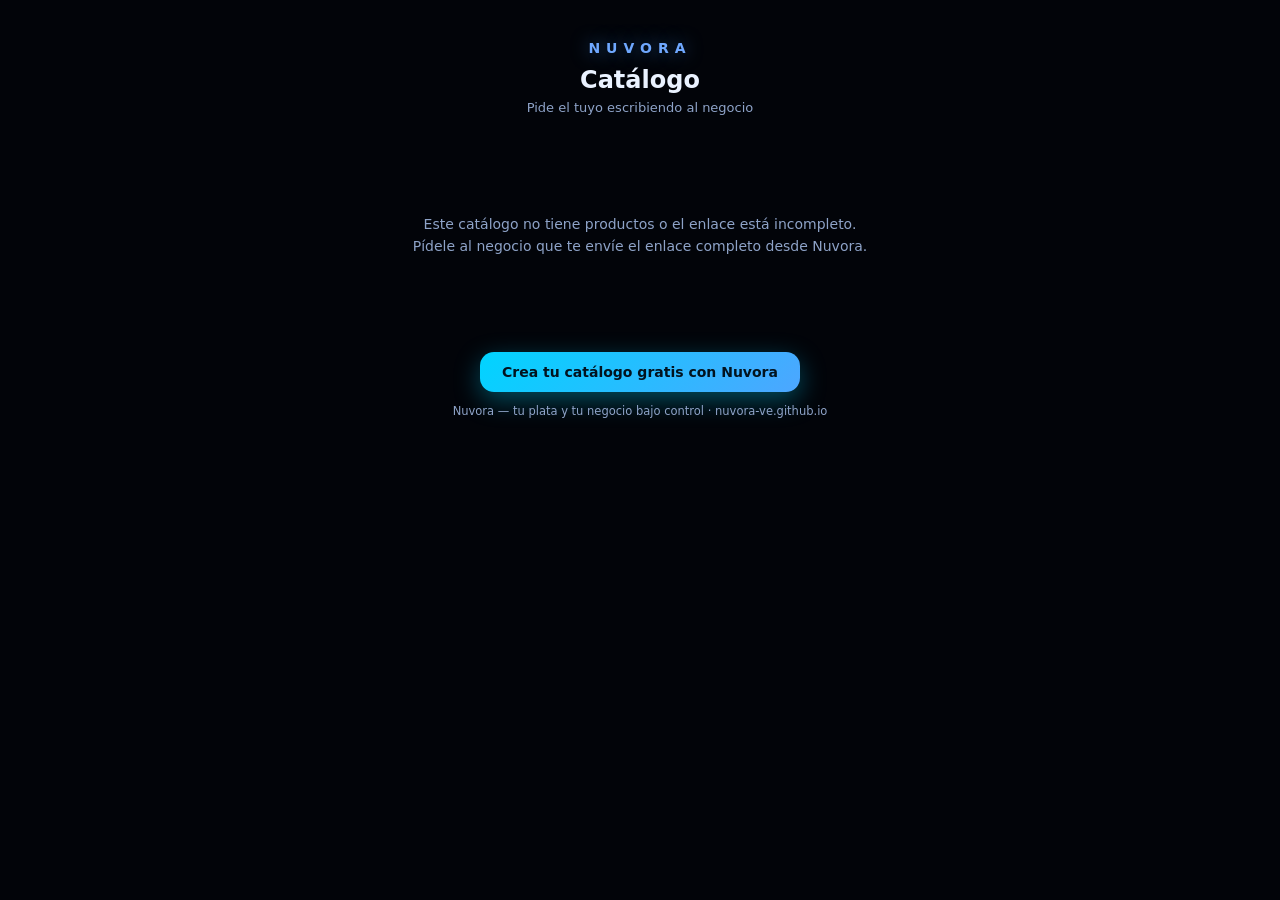
==== catalogo.html @ 3841155b "catalogo: padding base64" ====
<!DOCTYPE html>
<html lang="es">
<head>
<meta charset="UTF-8">
<meta name="viewport" content="width=device-width, initial-scale=1.0">
<title>Catálogo · Nuvora</title>
<style>
  *{margin:0;padding:0;box-sizing:border-box;font-family:'Segoe UI',system-ui,sans-serif}
  body{background:#020409;color:#EAF2FF;min-height:100vh;padding:18px 14px 60px}
  .wrap{max-width:560px;margin:0 auto}
  header{text-align:center;padding:22px 0 18px}
  .brand{font-weight:900;letter-spacing:6px;font-size:14px;color:#6FA8FF;text-shadow:0 0 18px rgba(77,166,255,.55)}
  h1{font-size:24px;font-weight:900;margin-top:10px}
  .sub{color:#8EA3C8;font-size:13px;margin-top:6px}
  .grid{display:grid;grid-template-columns:1fr 1fr;gap:12px;margin-top:20px}
  .prod{background:rgba(8,16,34,.75);border:1px solid rgba(90,170,255,.20);border-radius:16px;padding:14px;backdrop-filter:blur(8px)}
  .prod .ph{height:74px;border-radius:12px;background:linear-gradient(135deg,rgba(44,229,155,.14),rgba(77,166,255,.14));display:flex;align-items:center;justify-content:center;font-size:30px;margin-bottom:10px}
  .prod .nm{font-weight:800;font-size:14px}
  .prod .pr{color:#2CE59B;font-weight:900;font-size:16px;margin-top:3px}
  .prod .dt{color:#8EA3C8;font-size:11.5px;margin-top:5px;line-height:1.4}
  .empty{text-align:center;color:#8EA3C8;padding:60px 20px;font-size:14px;line-height:1.6}
  footer{margin-top:34px;text-align:center}
  footer .cta{display:inline-block;background:linear-gradient(135deg,#00D4FF,#4DA6FF);color:#02131F;font-weight:900;padding:12px 22px;border-radius:14px;text-decoration:none;font-size:14px;box-shadow:0 8px 26px rgba(0,212,255,.35)}
  footer p{color:#8EA3C8;font-size:11.5px;margin-top:12px}
</style>
</head>
<body>
<div class="wrap">
  <header>
    <div class="brand">NUVORA</div>
    <h1 id="biz">Catálogo</h1>
    <div class="sub">Pide el tuyo escribiendo al negocio</div>
  </header>
  <div class="grid" id="grid"></div>
  <footer>
    <a class="cta" href="https://nuvora-ve.github.io">Crea tu catálogo gratis con Nuvora</a>
    <p>Nuvora — tu plata y tu negocio bajo control · nuvora-ve.github.io</p>
  </footer>
</div>
<script>
(function(){
  var grid=document.getElementById('grid');
  try{
    var h=location.hash||'';
    var m=h.match(/#d=([A-Za-z0-9\-_]+)/);
    if(!m) throw 0;
    var b64=m[1].replace(/-/g,'+').replace(/_/g,'/');while(b64.length%4)b64+='=';
    var data=JSON.parse(decodeURIComponent(escape(atob(b64))));
    if(data.n) document.getElementById('biz').textContent=data.n;
    document.title='Catálogo de '+(data.n||'Nuvora');
    var items=data.p||[];
    if(!items.length) throw 0;
    grid.innerHTML=items.map(function(it){
      return '<div class="prod"><div class="ph">🛍️</div>'+
        '<div class="nm"></div><div class="pr"></div>'+
        (it[2]?'<div class="dt"></div>':'')+'</div>';
    }).join('');
    items.forEach(function(it,i){
      var el=grid.children[i];
      el.querySelector('.nm').textContent=it[0];
      el.querySelector('.pr').textContent=it[1];
      if(it[2]) el.querySelector('.dt').textContent=it[2];
    });
  }catch(e){
    grid.innerHTML='<div class="empty" style="grid-column:1/-1">Este catálogo no tiene productos o el enlace está incompleto.<br>Pídele al negocio que te envíe el enlace completo desde Nuvora.</div>';
  }
})();
</script>
</body>
</html>
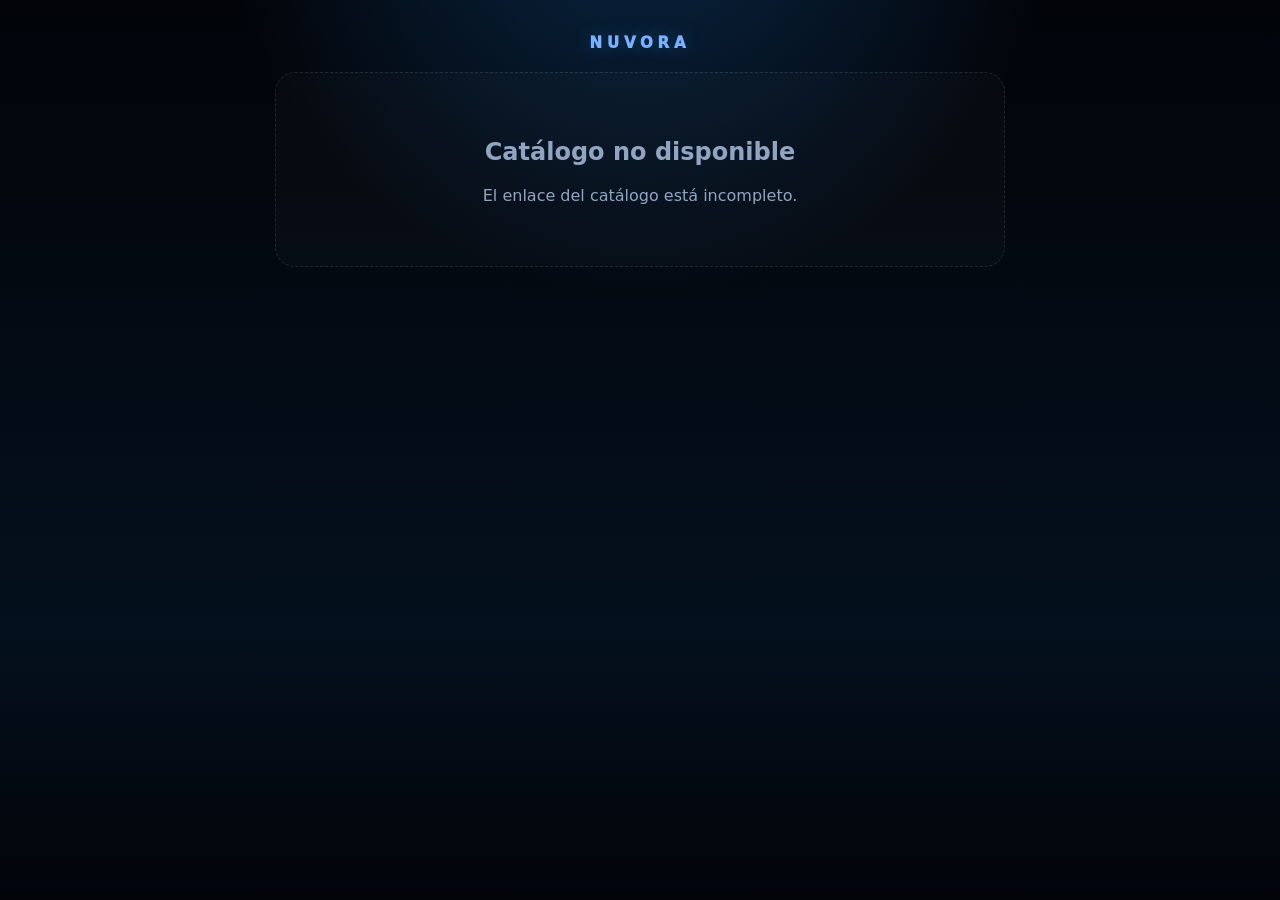
==== commit 10b15eef: "fix: catálogo funcional con carrito, pedidos e imágenes robustas" ====
--- a/catalogo.html
+++ b/catalogo.html
@@ -2,68 +2,181 @@
 <html lang="es">
 <head>
 <meta charset="UTF-8">
-<meta name="viewport" content="width=device-width, initial-scale=1.0">
+<meta name="viewport" content="width=device-width, initial-scale=1, viewport-fit=cover">
+<meta name="theme-color" content="#020409">
 <title>Catálogo · Nuvora</title>
 <style>
-  *{margin:0;padding:0;box-sizing:border-box;font-family:'Segoe UI',system-ui,sans-serif}
-  body{background:#020409;color:#EAF2FF;min-height:100vh;padding:18px 14px 60px}
-  .wrap{max-width:560px;margin:0 auto}
-  header{text-align:center;padding:22px 0 18px}
-  .brand{font-weight:900;letter-spacing:6px;font-size:14px;color:#6FA8FF;text-shadow:0 0 18px rgba(77,166,255,.55)}
-  h1{font-size:24px;font-weight:900;margin-top:10px}
-  .sub{color:#8EA3C8;font-size:13px;margin-top:6px}
-  .grid{display:grid;grid-template-columns:1fr 1fr;gap:12px;margin-top:20px}
-  .prod{background:rgba(8,16,34,.75);border:1px solid rgba(90,170,255,.20);border-radius:16px;padding:14px;backdrop-filter:blur(8px)}
-  .prod .ph{height:74px;border-radius:12px;background:linear-gradient(135deg,rgba(44,229,155,.14),rgba(77,166,255,.14));display:flex;align-items:center;justify-content:center;font-size:30px;margin-bottom:10px}
-  .prod .nm{font-weight:800;font-size:14px}
-  .prod .pr{color:#2CE59B;font-weight:900;font-size:16px;margin-top:3px}
-  .prod .dt{color:#8EA3C8;font-size:11.5px;margin-top:5px;line-height:1.4}
-  .empty{text-align:center;color:#8EA3C8;padding:60px 20px;font-size:14px;line-height:1.6}
-  footer{margin-top:34px;text-align:center}
-  footer .cta{display:inline-block;background:linear-gradient(135deg,#00D4FF,#4DA6FF);color:#02131F;font-weight:900;padding:12px 22px;border-radius:14px;text-decoration:none;font-size:14px;box-shadow:0 8px 26px rgba(0,212,255,.35)}
-  footer p{color:#8EA3C8;font-size:11.5px;margin-top:12px}
+:root{color-scheme:dark;--bg:#020409;--surface:#08111e;--surface2:#0b1727;--line:#173451;--text:#f4f8ff;--muted:#91a5c3;--cyan:#16d5ff;--blue:#4da6ff;--green:#2ce59b;--danger:#ff6b7a}
+*{box-sizing:border-box}
+html{scroll-behavior:smooth}
+body{margin:0;background:radial-gradient(circle at 50% -15%,#0a2948 0,transparent 35%),linear-gradient(180deg,#020409,#04101d 70%,#020409);color:var(--text);font-family:Inter,ui-sans-serif,system-ui,-apple-system,BlinkMacSystemFont,"Segoe UI",sans-serif;min-height:100vh;padding:env(safe-area-inset-top) 0 calc(104px + env(safe-area-inset-bottom))}
+button,input,textarea{font:inherit}
+.wrap{width:min(760px,100%);margin:0 auto;padding:20px 15px 36px}
+.brand{text-align:center;font-weight:950;letter-spacing:.32em;font-size:15px;color:#79b0ff;margin:14px 0 20px;text-shadow:0 0 18px #4da6ff55}
+.hero{padding:20px;border:1px solid #ffffff1c;border-radius:24px;background:linear-gradient(135deg,#00d4ff15,#4da6ff09);box-shadow:0 16px 44px #0007}
+.heroTop{display:flex;gap:14px;align-items:center}
+.logo,.mark{width:66px;height:66px;border-radius:19px;flex:0 0 66px;border:1px solid #ffffff20;background:#071421}
+.logo{object-fit:cover}
+.mark{display:grid;place-items:center;font-weight:950;font-size:25px;color:var(--cyan);background:linear-gradient(135deg,#00d4ff1b,#4da6ff12)}
+.heroCopy{min-width:0;flex:1}.eyebrow{font-size:11px;font-weight:850;letter-spacing:.15em;color:var(--cyan)}
+h1{font-size:clamp(27px,7vw,40px);line-height:1.05;margin:7px 0 5px}.desc{margin:0;color:var(--muted);font-size:14px;line-height:1.45}
+.heroActions{display:flex;flex-wrap:wrap;gap:9px;margin-top:14px}.heroBtn{border:0;border-radius:13px;padding:10px 13px;font-weight:850;text-decoration:none;display:inline-flex;align-items:center;justify-content:center;cursor:pointer}.wa{background:#25d366;color:#04160b}.secondary{background:#ffffff0d;color:var(--text);border:1px solid #ffffff18}
+.catalogTitle{display:flex;align-items:end;justify-content:space-between;gap:12px;margin:23px 2px 11px}.catalogTitle h2{font-size:20px;margin:0}.catalogTitle span{color:var(--muted);font-size:12px}
+.grid{display:grid;grid-template-columns:1fr;gap:14px}
+.prod{overflow:hidden;border:1px solid #ffffff18;background:#08111ee8;border-radius:20px;box-shadow:0 10px 28px #0005}
+.visual{position:relative;width:100%;aspect-ratio:16/10;background:linear-gradient(135deg,#08202b,#0d1c34);overflow:hidden}
+.photo{width:100%;height:100%;object-fit:cover;display:block}.photoFallback{position:absolute;inset:0;display:grid;place-items:center;font-size:42px;color:#7890ad;background:linear-gradient(135deg,#00d4ff0e,#4da6ff0b)}
+.prodBody{padding:15px}.prodTop{display:flex;justify-content:space-between;gap:12px;align-items:flex-start}.nm{font-weight:900;font-size:17px;line-height:1.22}.pr{font-weight:950;color:var(--green);font-size:17px;white-space:nowrap}.dt{color:var(--muted);font-size:13px;line-height:1.5;margin-top:8px}
+.buyRow{margin-top:14px;display:flex;align-items:center;gap:9px}.add{flex:1;border:0;border-radius:13px;background:linear-gradient(135deg,var(--cyan),var(--blue));color:#00131e;font-weight:950;padding:11px 14px;cursor:pointer}.qty{display:none;align-items:center;gap:9px}.qty.on{display:flex}.qty button{width:38px;height:38px;border-radius:12px;border:1px solid #ffffff1b;background:#ffffff0d;color:var(--text);font-size:20px;font-weight:900;cursor:pointer}.qty strong{min-width:26px;text-align:center;font-size:16px}.add.hidden{display:none}
+.empty,.error{text-align:center;color:var(--muted);padding:45px 18px;border:1px dashed #ffffff1c;border-radius:20px;background:#ffffff05}
+.order{display:none;margin-top:24px;padding:18px;border-radius:22px;background:#07111f;border:1px solid #1a3b59;box-shadow:0 16px 40px #0006}.order.on{display:block}.order h2{margin:0 0 4px;font-size:21px}.orderHint{color:var(--muted);font-size:12px;margin-bottom:14px}.orderLine{display:grid;grid-template-columns:1fr auto;gap:10px;padding:10px 0;border-bottom:1px solid #ffffff0f}.orderLine:last-child{border-bottom:0}.orderName{font-weight:800}.orderMeta{color:var(--muted);font-size:12px;margin-top:2px}.orderPrice{font-weight:900;color:var(--green)}.total{display:flex;justify-content:space-between;gap:12px;align-items:center;margin:14px 0;font-size:18px;font-weight:950}.fields{display:grid;gap:9px}.field{width:100%;border:1px solid #ffffff1d;background:#020914;color:var(--text);border-radius:13px;padding:12px 13px;outline:none}.field:focus{border-color:#16d5ff99;box-shadow:0 0 0 3px #16d5ff15}.actions{display:grid;gap:9px;margin-top:12px}.primaryAction,.ghostAction{border:0;border-radius:14px;padding:13px 15px;font-weight:950;cursor:pointer}.primaryAction{background:#25d366;color:#03170b}.primaryAction.share{background:linear-gradient(135deg,var(--cyan),var(--blue));color:#00131e}.ghostAction{background:#ffffff0d;color:var(--text);border:1px solid #ffffff18}.status{min-height:18px;text-align:center;color:var(--green);font-size:12px;margin-top:8px}
+footer{text-align:center;margin-top:28px}.cta{display:block;text-decoration:none;border-radius:16px;padding:14px 17px;background:linear-gradient(135deg,var(--cyan),var(--blue));color:#00131e;font-weight:950}.foot{color:#6f8197;font-size:11px;margin-top:12px;line-height:1.45}
+.cartBar{position:fixed;z-index:30;left:50%;bottom:calc(12px + env(safe-area-inset-bottom));transform:translateX(-50%);width:min(730px,calc(100% - 22px));display:none;align-items:center;justify-content:space-between;gap:12px;padding:11px 12px 11px 15px;border:1px solid #ffffff22;border-radius:19px;background:#07111ff2;backdrop-filter:blur(18px);box-shadow:0 18px 50px #000b}.cartBar.on{display:flex}.cartInfo{min-width:0}.cartCount{font-weight:900;font-size:14px}.cartTotal{font-size:12px;color:var(--muted);margin-top:2px}.viewOrder{border:0;border-radius:13px;padding:11px 14px;background:linear-gradient(135deg,var(--cyan),var(--blue));color:#00131e;font-weight:950;cursor:pointer;white-space:nowrap}
+@media(min-width:560px){.grid{grid-template-columns:1fr 1fr}.prod{display:flex;flex-direction:column}.prodBody{display:flex;flex-direction:column;flex:1}.buyRow{margin-top:auto;padding-top:14px}.actions{grid-template-columns:1fr 1fr}.actions .primaryAction{grid-column:1/-1}}
+@media(prefers-reduced-motion:reduce){html{scroll-behavior:auto}}
 </style>
 </head>
 <body>
-<div class="wrap">
-  <header>
-    <div class="brand">NUVORA</div>
-    <h1 id="biz">Catálogo</h1>
-    <div class="sub">Pide el tuyo escribiendo al negocio</div>
-  </header>
-  <div class="grid" id="grid"></div>
-  <footer>
-    <a class="cta" href="https://nuvora-ve.github.io">Crea tu catálogo gratis con Nuvora</a>
-    <p>Nuvora — tu plata y tu negocio bajo control · nuvora-ve.github.io</p>
-  </footer>
+<main class="wrap">
+  <div class="brand">NUVORA</div>
+  <section id="app"><div class="empty">Cargando catálogo…</div></section>
+</main>
+<div id="cartBar" class="cartBar" aria-live="polite">
+  <div class="cartInfo"><div id="cartCount" class="cartCount"></div><div id="cartTotal" class="cartTotal"></div></div>
+  <button id="viewOrder" class="viewOrder" type="button">Ver pedido</button>
 </div>
 <script>
-(function(){
-  var grid=document.getElementById('grid');
+(async function(){
+  'use strict';
+  const root=document.getElementById('app');
+  const cartBar=document.getElementById('cartBar');
+  const cartCount=document.getElementById('cartCount');
+  const cartTotal=document.getElementById('cartTotal');
+  const viewOrder=document.getElementById('viewOrder');
+  const state={name:'Negocio',description:'',whatsapp:'',logo:'',products:[],qty:[]};
+
+  function decode64(raw){
+    let b64=String(raw||'').replace(/-/g,'+').replace(/_/g,'/');
+    while(b64.length%4)b64+='=';
+    const bytes=Uint8Array.from(atob(b64),c=>c.charCodeAt(0));
+    return new TextDecoder().decode(bytes);
+  }
+  function validHttps(v){return typeof v==='string' && /^https:\/\//i.test(v)}
+  function normalize(raw){
+    const cloudStyle=Array.isArray(raw.products);
+    const source=cloudStyle?raw.products:(Array.isArray(raw.p)?raw.p:[]);
+    return {
+      name:String(raw.name||raw.n||'Negocio'),
+      description:String(raw.description||raw.d||''),
+      whatsapp:String(raw.whatsapp||raw.w||''),
+      logo:String(raw.logo||raw.l||''),
+      products:source.map((p,i)=> cloudStyle ? {
+        id:String(p.id||i),name:String(p.name||''),price:String(p.price||''),detail:String(p.detail||''),photo:String(p.photo||'')
+      } : {
+        id:String(i),name:String(p?.[0]||''),price:String(p?.[1]||''),detail:String(p?.[2]||''),photo:String(p?.[3]||'')
+      }).filter(p=>p.name.trim()!=='')
+    };
+  }
+  function parseAmount(text){
+    let s=String(text||'').replace(/[^0-9,.-]/g,'');
+    if(!s)return 0;
+    const lastComma=s.lastIndexOf(','), lastDot=s.lastIndexOf('.');
+    if(lastComma>=0 && lastDot>=0){
+      if(lastComma>lastDot)s=s.replace(/\./g,'').replace(',','.');
+      else s=s.replace(/,/g,'');
+    }else if(lastComma>=0){s=s.replace(',','.');}
+    const n=Number(s);return Number.isFinite(n)?n:0;
+  }
+  function moneyLabel(sample,value){
+    const raw=String(sample||'');
+    const m=raw.match(/^\s*([^0-9-]*?)\s*[-0-9]/);
+    const prefix=(m?.[1]||'').trim();
+    const comma=raw.includes(',')&&!raw.includes('.');
+    const n=value.toFixed(2).replace('.',comma?',':'.');
+    return (prefix?prefix+' ':'')+n;
+  }
+  function el(tag,cls,text){const x=document.createElement(tag);if(cls)x.className=cls;if(text!==undefined)x.textContent=text;return x}
+  function selected(){return state.products.map((p,i)=>({p,q:state.qty[i]||0,i})).filter(x=>x.q>0)}
+  function totalValue(){return selected().reduce((a,x)=>a+parseAmount(x.p.price)*x.q,0)}
+  function updateCart(){
+    const rows=selected(), count=rows.reduce((a,x)=>a+x.q,0);
+    cartBar.classList.toggle('on',count>0);
+    cartCount.textContent=count===1?'1 producto seleccionado':count+' productos seleccionados';
+    cartTotal.textContent=count?('Total: '+moneyLabel(rows[0]?.p.price,totalValue())):'';
+    const order=document.getElementById('order');
+    if(order?.classList.contains('on')) renderOrder();
+  }
+  function setQty(i,q){
+    state.qty[i]=Math.max(0,Math.min(99,q));
+    const card=document.querySelector('[data-index="'+i+'"]');
+    if(card){
+      const add=card.querySelector('.add'), qty=card.querySelector('.qty'), num=card.querySelector('.qty strong');
+      const on=state.qty[i]>0;add.classList.toggle('hidden',on);qty.classList.toggle('on',on);num.textContent=String(state.qty[i]);
+    }
+    updateCart();
+  }
+  function imageVisual(photo,name){
+    const box=el('div','visual');
+    const fallback=el('div','photoFallback','🛍️');box.appendChild(fallback);
+    if(validHttps(photo)){
+      const img=el('img','photo');img.alt=name;img.loading='lazy';img.decoding='async';img.referrerPolicy='no-referrer';
+      img.addEventListener('load',()=>{fallback.style.display='none'});
+      img.addEventListener('error',()=>{img.remove();fallback.style.display='grid'});
+      img.src=photo;box.insertBefore(img,fallback);
+    }
+    return box;
+  }
+  function buildCard(p,i){
+    const card=el('article','prod');card.dataset.index=String(i);card.appendChild(imageVisual(p.photo,p.name));
+    const body=el('div','prodBody');const top=el('div','prodTop');top.append(el('div','nm',p.name),el('div','pr',p.price));body.appendChild(top);
+    if(p.detail)body.appendChild(el('div','dt',p.detail));
+    const row=el('div','buyRow');const add=el('button','add','Agregar');add.type='button';add.addEventListener('click',()=>setQty(i,1));
+    const qty=el('div','qty');const minus=el('button','','−');minus.type='button';minus.setAttribute('aria-label','Quitar una unidad');minus.addEventListener('click',()=>setQty(i,(state.qty[i]||0)-1));
+    const num=el('strong','',String(state.qty[i]||0));const plus=el('button','','+');plus.type='button';plus.setAttribute('aria-label','Agregar una unidad');plus.addEventListener('click',()=>setQty(i,(state.qty[i]||0)+1));qty.append(minus,num,plus);row.append(add,qty);body.appendChild(row);card.appendChild(body);return card;
+  }
+  function orderText(){
+    const rows=selected();const customer=(document.getElementById('customer')?.value||'').trim();const note=(document.getElementById('note')?.value||'').trim();
+    const lines=['Hola, quiero hacer este pedido en '+state.name+':',''];
+    rows.forEach(x=>lines.push('• '+x.q+' × '+x.p.name+' — '+moneyLabel(x.p.price,parseAmount(x.p.price)*x.q)));
+    lines.push('','Total: '+moneyLabel(rows[0]?.p.price,totalValue()));
+    if(customer)lines.push('Nombre: '+customer);if(note)lines.push('Nota: '+note);lines.push('','Pedido enviado desde el catálogo de Nuvora.');return lines.join('\n');
+  }
+  function renderOrder(){
+    const order=document.getElementById('order');if(!order)return;const list=document.getElementById('orderList');list.replaceChildren();
+    const rows=selected();rows.forEach(x=>{const line=el('div','orderLine');const left=el('div');left.append(el('div','orderName',x.p.name),el('div','orderMeta','Cantidad: '+x.q));line.append(left,el('div','orderPrice',moneyLabel(x.p.price,parseAmount(x.p.price)*x.q)));list.appendChild(line)});
+    document.getElementById('orderTotal').textContent=rows.length?moneyLabel(rows[0].p.price,totalValue()):'0.00';
+  }
+  async function shareOrder(){
+    const text=orderText();const status=document.getElementById('status');
+    try{if(navigator.share){await navigator.share({title:'Pedido · '+state.name,text});status.textContent='Pedido compartido.';return}}catch(e){if(e?.name==='AbortError')return}
+    try{await navigator.clipboard.writeText(text);status.textContent='Pedido copiado. Ya puedes pegarlo en el chat.'}catch(_){status.textContent='Selecciona y copia el pedido manualmente.'}
+  }
+  function openWhatsApp(){
+    const digits=state.whatsapp.replace(/\D/g,'');const text=orderText();
+    if(digits){window.open('https://wa.me/'+digits+'?text='+encodeURIComponent(text),'_blank','noopener');}
+    else{shareOrder();}
+  }
+  function render(){
+    root.replaceChildren();document.title='Catálogo de '+state.name;
+    const hero=el('section','hero');const heroTop=el('div','heroTop');
+    if(validHttps(state.logo)){const img=el('img','logo');img.alt=state.name;img.src=state.logo;img.addEventListener('error',()=>{const m=el('div','mark',(state.name.trim()[0]||'N').toUpperCase());img.replaceWith(m)});heroTop.appendChild(img)}else heroTop.appendChild(el('div','mark',(state.name.trim()[0]||'N').toUpperCase()));
+    const copy=el('div','heroCopy');copy.append(el('div','eyebrow','CATÁLOGO'),el('h1','',state.name),el('p','desc',state.description||'Elige lo que quieras y envía tu pedido al negocio.'));heroTop.appendChild(copy);hero.appendChild(heroTop);
+    const digits=state.whatsapp.replace(/\D/g,'');if(digits){const actions=el('div','heroActions');const a=el('a','heroBtn wa','WhatsApp');a.href='https://wa.me/'+digits;a.target='_blank';a.rel='noopener';actions.appendChild(a);hero.appendChild(actions)}root.appendChild(hero);
+    const title=el('div','catalogTitle');title.append(el('h2','','Productos'),el('span','',state.products.length+' disponible'+(state.products.length===1?'':'s')));root.appendChild(title);
+    const grid=el('div','grid');if(!state.products.length)grid.appendChild(el('div','empty','Este catálogo todavía no tiene productos disponibles.'));else state.products.forEach((p,i)=>grid.appendChild(buildCard(p,i)));root.appendChild(grid);
+    const order=el('section','order');order.id='order';order.append(el('h2','','Tu pedido'),el('div','orderHint','Revisa cantidades antes de enviarlo.'));const list=el('div');list.id='orderList';order.appendChild(list);const total=el('div','total');total.append(el('span','','Total'),el('span','','0.00'));total.lastChild.id='orderTotal';order.appendChild(total);
+    const fields=el('div','fields');const customer=el('input','field');customer.id='customer';customer.placeholder='Tu nombre (opcional)';customer.autocomplete='name';const note=el('textarea','field');note.id='note';note.rows=2;note.placeholder='Nota para el negocio (opcional)';fields.append(customer,note);order.appendChild(fields);
+    const actions=el('div','actions');const send=el('button','primaryAction '+(digits?'':'share'),digits?'Enviar pedido por WhatsApp':'Compartir pedido');send.type='button';send.addEventListener('click',openWhatsApp);const share=el('button','ghostAction','Compartir');share.type='button';share.addEventListener('click',shareOrder);const copyBtn=el('button','ghostAction','Copiar pedido');copyBtn.type='button';copyBtn.addEventListener('click',async()=>{try{await navigator.clipboard.writeText(orderText());document.getElementById('status').textContent='Pedido copiado.'}catch(_){shareOrder()}});actions.append(send,share,copyBtn);order.appendChild(actions);const status=el('div','status');status.id='status';order.appendChild(status);root.appendChild(order);
+    const footer=el('footer');const cta=el('a','cta','Crea tu catálogo gratis con Nuvora');cta.href='https://nuvora-ve.github.io/';footer.append(cta,el('div','foot','Nuvora · Tu plata y tu negocio bajo control'));root.appendChild(footer);
+  }
+  viewOrder.addEventListener('click',()=>{const order=document.getElementById('order');if(!order)return;order.classList.add('on');renderOrder();order.scrollIntoView({behavior:'smooth',block:'start'})});
   try{
-    var h=location.hash||'';
-    var m=h.match(/#d=([A-Za-z0-9\-_]+)/);
-    if(!m) throw 0;
-    var b64=m[1].replace(/-/g,'+').replace(/_/g,'/');while(b64.length%4)b64+='=';
-    var data=JSON.parse(decodeURIComponent(escape(atob(b64))));
-    if(data.n) document.getElementById('biz').textContent=data.n;
-    document.title='Catálogo de '+(data.n||'Nuvora');
-    var items=data.p||[];
-    if(!items.length) throw 0;
-    grid.innerHTML=items.map(function(it){
-      return '<div class="prod"><div class="ph">🛍️</div>'+
-        '<div class="nm"></div><div class="pr"></div>'+
-        (it[2]?'<div class="dt"></div>':'')+'</div>';
-    }).join('');
-    items.forEach(function(it,i){
-      var el=grid.children[i];
-      el.querySelector('.nm').textContent=it[0];
-      el.querySelector('.pr').textContent=it[1];
-      if(it[2]) el.querySelector('.dt').textContent=it[2];
-    });
-  }catch(e){
-    grid.innerHTML='<div class="empty" style="grid-column:1/-1">Este catálogo no tiene productos o el enlace está incompleto.<br>Pídele al negocio que te envíe el enlace completo desde Nuvora.</div>';
-  }
+    const h=location.hash||'';let raw;
+    const u=h.match(/(?:^#|&)u=([^&]+)/);
+    if(u){const url=decode64(u[1]);if(!validHttps(url))throw new Error('Enlace de catálogo no válido.');const res=await fetch(url,{cache:'no-store'});if(!res.ok)throw new Error('No se pudo cargar el catálogo.');raw=await res.json();}
+    else{const d=h.match(/(?:^#|&)d=([^&]+)/);if(!d)throw new Error('El enlace del catálogo está incompleto.');raw=JSON.parse(decode64(d[1]));}
+    const data=normalize(raw);Object.assign(state,data);state.qty=new Array(state.products.length).fill(0);render();
+  }catch(e){root.replaceChildren();const box=el('div','error');box.append(el('h2','','Catálogo no disponible'),el('p','',e?.message||'No se pudo abrir el catálogo.'));root.appendChild(box)}
 })();
 </script>
 </body>
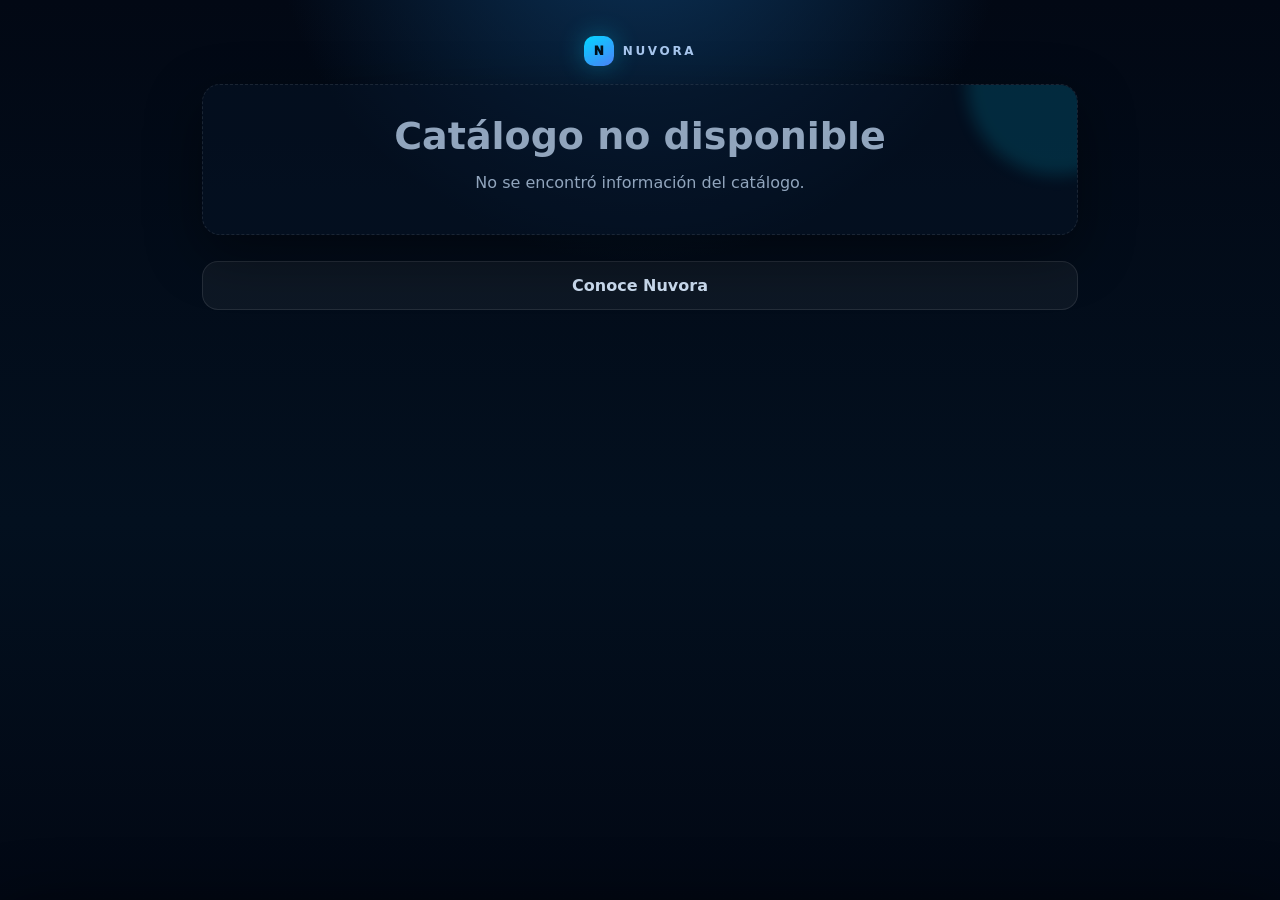
==== commit 8dcc16b2: "catalogo: add stock-aware cart and WhatsApp ordering for Nuvora 5.6" ====
--- a/catalogo.html
+++ b/catalogo.html
@@ -1,182 +1,51 @@
-<!DOCTYPE html>
+<!doctype html>
 <html lang="es">
 <head>
-<meta charset="UTF-8">
-<meta name="viewport" content="width=device-width, initial-scale=1, viewport-fit=cover">
-<meta name="theme-color" content="#020409">
-<title>Catálogo · Nuvora</title>
-<style>
-:root{color-scheme:dark;--bg:#020409;--surface:#08111e;--surface2:#0b1727;--line:#173451;--text:#f4f8ff;--muted:#91a5c3;--cyan:#16d5ff;--blue:#4da6ff;--green:#2ce59b;--danger:#ff6b7a}
-*{box-sizing:border-box}
-html{scroll-behavior:smooth}
-body{margin:0;background:radial-gradient(circle at 50% -15%,#0a2948 0,transparent 35%),linear-gradient(180deg,#020409,#04101d 70%,#020409);color:var(--text);font-family:Inter,ui-sans-serif,system-ui,-apple-system,BlinkMacSystemFont,"Segoe UI",sans-serif;min-height:100vh;padding:env(safe-area-inset-top) 0 calc(104px + env(safe-area-inset-bottom))}
-button,input,textarea{font:inherit}
-.wrap{width:min(760px,100%);margin:0 auto;padding:20px 15px 36px}
-.brand{text-align:center;font-weight:950;letter-spacing:.32em;font-size:15px;color:#79b0ff;margin:14px 0 20px;text-shadow:0 0 18px #4da6ff55}
-.hero{padding:20px;border:1px solid #ffffff1c;border-radius:24px;background:linear-gradient(135deg,#00d4ff15,#4da6ff09);box-shadow:0 16px 44px #0007}
-.heroTop{display:flex;gap:14px;align-items:center}
-.logo,.mark{width:66px;height:66px;border-radius:19px;flex:0 0 66px;border:1px solid #ffffff20;background:#071421}
-.logo{object-fit:cover}
-.mark{display:grid;place-items:center;font-weight:950;font-size:25px;color:var(--cyan);background:linear-gradient(135deg,#00d4ff1b,#4da6ff12)}
-.heroCopy{min-width:0;flex:1}.eyebrow{font-size:11px;font-weight:850;letter-spacing:.15em;color:var(--cyan)}
-h1{font-size:clamp(27px,7vw,40px);line-height:1.05;margin:7px 0 5px}.desc{margin:0;color:var(--muted);font-size:14px;line-height:1.45}
-.heroActions{display:flex;flex-wrap:wrap;gap:9px;margin-top:14px}.heroBtn{border:0;border-radius:13px;padding:10px 13px;font-weight:850;text-decoration:none;display:inline-flex;align-items:center;justify-content:center;cursor:pointer}.wa{background:#25d366;color:#04160b}.secondary{background:#ffffff0d;color:var(--text);border:1px solid #ffffff18}
-.catalogTitle{display:flex;align-items:end;justify-content:space-between;gap:12px;margin:23px 2px 11px}.catalogTitle h2{font-size:20px;margin:0}.catalogTitle span{color:var(--muted);font-size:12px}
-.grid{display:grid;grid-template-columns:1fr;gap:14px}
-.prod{overflow:hidden;border:1px solid #ffffff18;background:#08111ee8;border-radius:20px;box-shadow:0 10px 28px #0005}
-.visual{position:relative;width:100%;aspect-ratio:16/10;background:linear-gradient(135deg,#08202b,#0d1c34);overflow:hidden}
-.photo{width:100%;height:100%;object-fit:cover;display:block}.photoFallback{position:absolute;inset:0;display:grid;place-items:center;font-size:42px;color:#7890ad;background:linear-gradient(135deg,#00d4ff0e,#4da6ff0b)}
-.prodBody{padding:15px}.prodTop{display:flex;justify-content:space-between;gap:12px;align-items:flex-start}.nm{font-weight:900;font-size:17px;line-height:1.22}.pr{font-weight:950;color:var(--green);font-size:17px;white-space:nowrap}.dt{color:var(--muted);font-size:13px;line-height:1.5;margin-top:8px}
-.buyRow{margin-top:14px;display:flex;align-items:center;gap:9px}.add{flex:1;border:0;border-radius:13px;background:linear-gradient(135deg,var(--cyan),var(--blue));color:#00131e;font-weight:950;padding:11px 14px;cursor:pointer}.qty{display:none;align-items:center;gap:9px}.qty.on{display:flex}.qty button{width:38px;height:38px;border-radius:12px;border:1px solid #ffffff1b;background:#ffffff0d;color:var(--text);font-size:20px;font-weight:900;cursor:pointer}.qty strong{min-width:26px;text-align:center;font-size:16px}.add.hidden{display:none}
-.empty,.error{text-align:center;color:var(--muted);padding:45px 18px;border:1px dashed #ffffff1c;border-radius:20px;background:#ffffff05}
-.order{display:none;margin-top:24px;padding:18px;border-radius:22px;background:#07111f;border:1px solid #1a3b59;box-shadow:0 16px 40px #0006}.order.on{display:block}.order h2{margin:0 0 4px;font-size:21px}.orderHint{color:var(--muted);font-size:12px;margin-bottom:14px}.orderLine{display:grid;grid-template-columns:1fr auto;gap:10px;padding:10px 0;border-bottom:1px solid #ffffff0f}.orderLine:last-child{border-bottom:0}.orderName{font-weight:800}.orderMeta{color:var(--muted);font-size:12px;margin-top:2px}.orderPrice{font-weight:900;color:var(--green)}.total{display:flex;justify-content:space-between;gap:12px;align-items:center;margin:14px 0;font-size:18px;font-weight:950}.fields{display:grid;gap:9px}.field{width:100%;border:1px solid #ffffff1d;background:#020914;color:var(--text);border-radius:13px;padding:12px 13px;outline:none}.field:focus{border-color:#16d5ff99;box-shadow:0 0 0 3px #16d5ff15}.actions{display:grid;gap:9px;margin-top:12px}.primaryAction,.ghostAction{border:0;border-radius:14px;padding:13px 15px;font-weight:950;cursor:pointer}.primaryAction{background:#25d366;color:#03170b}.primaryAction.share{background:linear-gradient(135deg,var(--cyan),var(--blue));color:#00131e}.ghostAction{background:#ffffff0d;color:var(--text);border:1px solid #ffffff18}.status{min-height:18px;text-align:center;color:var(--green);font-size:12px;margin-top:8px}
-footer{text-align:center;margin-top:28px}.cta{display:block;text-decoration:none;border-radius:16px;padding:14px 17px;background:linear-gradient(135deg,var(--cyan),var(--blue));color:#00131e;font-weight:950}.foot{color:#6f8197;font-size:11px;margin-top:12px;line-height:1.45}
-.cartBar{position:fixed;z-index:30;left:50%;bottom:calc(12px + env(safe-area-inset-bottom));transform:translateX(-50%);width:min(730px,calc(100% - 22px));display:none;align-items:center;justify-content:space-between;gap:12px;padding:11px 12px 11px 15px;border:1px solid #ffffff22;border-radius:19px;background:#07111ff2;backdrop-filter:blur(18px);box-shadow:0 18px 50px #000b}.cartBar.on{display:flex}.cartInfo{min-width:0}.cartCount{font-weight:900;font-size:14px}.cartTotal{font-size:12px;color:var(--muted);margin-top:2px}.viewOrder{border:0;border-radius:13px;padding:11px 14px;background:linear-gradient(135deg,var(--cyan),var(--blue));color:#00131e;font-weight:950;cursor:pointer;white-space:nowrap}
-@media(min-width:560px){.grid{grid-template-columns:1fr 1fr}.prod{display:flex;flex-direction:column}.prodBody{display:flex;flex-direction:column;flex:1}.buyRow{margin-top:auto;padding-top:14px}.actions{grid-template-columns:1fr 1fr}.actions .primaryAction{grid-column:1/-1}}
-@media(prefers-reduced-motion:reduce){html{scroll-behavior:auto}}
-</style>
+  <meta charset="utf-8" />
+  <meta name="viewport" content="width=device-width,initial-scale=1,viewport-fit=cover" />
+  <meta name="theme-color" content="#03101f" />
+  <meta name="color-scheme" content="dark" />
+  <title>Catálogo · Nuvora</title>
+  <style>
+    :root{--bg:#020814;--panel:#071426;--panel2:#0a1b31;--line:#1a3957;--cyan:#00d4ff;--blue:#4da6ff;--text:#f5f9ff;--muted:#91a5bd;--green:#2de2a7;--danger:#ff6f7d;--shadow:0 18px 55px rgba(0,0,0,.42)}
+    *{box-sizing:border-box}html{scroll-behavior:smooth}body{margin:0;font-family:Inter,ui-sans-serif,system-ui,-apple-system,BlinkMacSystemFont,"Segoe UI",sans-serif;background:radial-gradient(circle at 50% -12%,#0c355c 0,transparent 31%),linear-gradient(180deg,#020814,#03101f 58%,#020814);color:var(--text);min-height:100vh;padding-bottom:94px}
+    button,input,textarea{font:inherit}.wrap{max-width:920px;margin:auto;padding:18px 14px 42px}.topbrand{display:flex;align-items:center;justify-content:center;gap:9px;padding:8px 0 18px;font-size:12px;font-weight:900;letter-spacing:.22em;color:#a9c8ef}.nmark{width:30px;height:30px;border-radius:10px;display:grid;place-items:center;background:linear-gradient(145deg,#02d6ff,#4d86ff);color:#00111b;font-weight:1000;letter-spacing:0;box-shadow:0 0 26px #00d4ff55}
+    .hero{position:relative;overflow:hidden;border:1px solid #ffffff18;background:linear-gradient(145deg,#0b2543d9,#071426e8);border-radius:26px;padding:20px;box-shadow:var(--shadow)}.hero:after{content:"";position:absolute;width:180px;height:180px;border-radius:50%;right:-70px;top:-90px;background:#00d4ff25;filter:blur(8px)}.hero-main{display:flex;gap:14px;align-items:center;position:relative;z-index:1}.logo{width:72px;height:72px;border-radius:21px;object-fit:cover;background:#071426;border:1px solid #ffffff22}.initial{width:72px;height:72px;border-radius:21px;display:grid;place-items:center;background:linear-gradient(145deg,#00d4ff24,#4d8bff18);border:1px solid #ffffff20;font-size:28px;font-weight:1000;color:#7be8ff}.hero-copy{min-width:0;flex:1}.eyebrow{font-size:10px;letter-spacing:.17em;color:#6ee6ff;font-weight:900}.hero h1{font-size:clamp(25px,7vw,38px);line-height:1.04;margin:6px 0 5px}.sub{color:var(--muted);line-height:1.45;margin:0;font-size:13px}.contact{display:inline-flex;align-items:center;justify-content:center;gap:8px;margin-top:15px;min-height:44px;padding:11px 16px;border-radius:14px;text-decoration:none;background:#25d366;color:#03140a;font-weight:950;font-size:13px;border:0;cursor:pointer}.contact.secondary{background:#ffffff0e;color:#dce9f8;border:1px solid #ffffff18}
+    .section-head{display:flex;justify-content:space-between;align-items:end;gap:12px;margin:24px 3px 12px}.section-head h2{font-size:18px;margin:0}.section-head span{color:var(--muted);font-size:12px}.grid{display:grid;grid-template-columns:repeat(2,minmax(0,1fr));gap:12px}.item{display:flex;flex-direction:column;overflow:hidden;border:1px solid #ffffff14;background:linear-gradient(180deg,#0a1a2ddb,#071426e8);border-radius:20px;box-shadow:0 9px 28px #0005;min-width:0}.photo,.ph{width:100%;aspect-ratio:1/1;object-fit:cover;background:#06101d}.ph{display:grid;place-items:center;background:linear-gradient(145deg,#00d4ff0e,#4d8bff0b);color:#577089;font-size:32px}.body{padding:13px;display:flex;flex-direction:column;flex:1}.name{font-weight:900;font-size:14px;line-height:1.25}.price{color:var(--green);font-weight:1000;font-size:16px;margin-top:5px}.detail{color:var(--muted);font-size:11.5px;line-height:1.45;margin-top:6px;min-height:0}.stock{display:inline-flex;align-items:center;gap:5px;font-size:10px;color:#9db0c7;margin-top:8px}.stock.out{color:#ff8994}.add{width:100%;min-height:42px;margin-top:12px;border:0;border-radius:13px;background:linear-gradient(135deg,var(--cyan),var(--blue));color:#00131f;font-weight:950;cursor:pointer}.add:disabled{background:#ffffff0c;color:#667990;cursor:not-allowed}.empty,.error{text-align:center;color:var(--muted);padding:42px 16px;border:1px dashed #ffffff18;border-radius:18px;background:#07142688}.cta{display:block;text-align:center;margin:26px auto 0;padding:14px 18px;border-radius:16px;text-decoration:none;background:#ffffff0c;border:1px solid #ffffff18;color:#cfe0f4;font-weight:800}.foot{text-align:center;color:#62778f;font-size:11px;margin-top:15px}
+    .cartbar{position:fixed;z-index:20;left:50%;transform:translateX(-50%);bottom:max(12px,env(safe-area-inset-bottom));width:min(calc(100% - 24px),760px);display:none;align-items:center;justify-content:space-between;gap:14px;padding:11px 12px 11px 16px;border-radius:20px;background:#0a1b31ef;border:1px solid #34bfff55;box-shadow:0 18px 55px #000a,0 0 26px #00d4ff20;backdrop-filter:blur(18px)}.cartbar.show{display:flex}.cartmini{min-width:0}.cartmini strong{display:block;font-size:14px}.cartmini span{font-size:11px;color:var(--muted)}.open-cart{border:0;border-radius:14px;padding:11px 15px;background:linear-gradient(135deg,var(--cyan),var(--blue));color:#00131f;font-weight:950;cursor:pointer}
+    .shade{position:fixed;z-index:29;inset:0;background:#000b;display:none}.shade.show{display:block}.sheet{position:fixed;z-index:30;left:0;right:0;bottom:0;max-height:88vh;overflow:auto;background:#071426;border-top:1px solid #ffffff1e;border-radius:27px 27px 0 0;padding:18px 16px calc(24px + env(safe-area-inset-bottom));transform:translateY(110%);transition:transform .24s ease;box-shadow:0 -20px 70px #000c}.sheet.show{transform:translateY(0)}.sheet-inner{max-width:720px;margin:auto}.grab{width:44px;height:4px;border-radius:5px;background:#ffffff25;margin:0 auto 14px}.sheet h2{margin:0 0 3px;font-size:21px}.sheet .hint{color:var(--muted);font-size:12px;margin-bottom:16px}.cartline{display:grid;grid-template-columns:1fr auto;gap:12px;padding:13px 0;border-bottom:1px solid #ffffff10}.cartline-name{font-weight:850;font-size:13px}.cartline-price{color:var(--muted);font-size:11px;margin-top:3px}.qty{display:flex;align-items:center;gap:8px}.qbtn{width:34px;height:34px;border-radius:11px;border:1px solid #ffffff18;background:#ffffff0c;color:#fff;font-weight:950;cursor:pointer}.qnum{width:26px;text-align:center;font-weight:900}.total{display:flex;justify-content:space-between;align-items:center;padding:16px 0;font-weight:950;font-size:17px}.fields{display:grid;gap:9px}.field{width:100%;border:1px solid #ffffff18;background:#020814b8;color:#fff;border-radius:14px;padding:12px 13px;outline:none}.field:focus{border-color:#00d4ff66}.send{width:100%;min-height:50px;margin-top:12px;border:0;border-radius:16px;background:#25d366;color:#03140a;font-weight:1000;cursor:pointer}.send:disabled{opacity:.45;cursor:not-allowed}.note{color:#6f849b;font-size:10.5px;line-height:1.4;margin:10px 2px 0}
+    .toast{position:fixed;z-index:50;left:50%;bottom:98px;transform:translate(-50%,20px);opacity:0;background:#10233a;color:#fff;border:1px solid #ffffff1c;border-radius:14px;padding:10px 14px;font-size:12px;transition:.2s;pointer-events:none}.toast.show{opacity:1;transform:translate(-50%,0)}
+    @media(min-width:700px){.wrap{padding:28px 22px 60px}.hero{padding:26px}.grid{grid-template-columns:repeat(3,minmax(0,1fr));gap:15px}.item{border-radius:22px}.body{padding:15px}.name{font-size:15px}.detail{font-size:12px}}
+  </style>
 </head>
 <body>
-<main class="wrap">
-  <div class="brand">NUVORA</div>
-  <section id="app"><div class="empty">Cargando catálogo…</div></section>
-</main>
-<div id="cartBar" class="cartBar" aria-live="polite">
-  <div class="cartInfo"><div id="cartCount" class="cartCount"></div><div id="cartTotal" class="cartTotal"></div></div>
-  <button id="viewOrder" class="viewOrder" type="button">Ver pedido</button>
-</div>
+  <main class="wrap"><div class="topbrand"><span class="nmark">N</span>NUVORA</div><section id="app"></section></main>
+  <div id="cartbar" class="cartbar"><div class="cartmini"><strong id="cartcount">0 productos</strong><span id="carttotal">Total 0</span></div><button id="openCart" class="open-cart">Ver pedido</button></div>
+  <div id="shade" class="shade"></div><section id="sheet" class="sheet" aria-modal="true"><div class="sheet-inner"><div class="grab"></div><h2>Tu pedido</h2><div class="hint">Revisa cantidades antes de enviarlo al negocio.</div><div id="cartlines"></div><div class="total"><span>Total</span><span id="sheetTotal">0</span></div><div class="fields"><input id="clientName" class="field" autocomplete="name" placeholder="Tu nombre (opcional)"><textarea id="clientNote" class="field" rows="3" placeholder="Nota del pedido (opcional)"></textarea></div><button id="sendOrder" class="send">Enviar pedido por WhatsApp</button><div class="note">Nuvora no descuenta inventario al armar o enviar el pedido. El negocio confirma la venta antes de descontar stock, evitando ventas falsas o pérdidas de inventario.</div></div></section>
+  <div id="toast" class="toast">Agregado al pedido</div>
 <script>
 (async function(){
-  'use strict';
-  const root=document.getElementById('app');
-  const cartBar=document.getElementById('cartBar');
-  const cartCount=document.getElementById('cartCount');
-  const cartTotal=document.getElementById('cartTotal');
-  const viewOrder=document.getElementById('viewOrder');
-  const state={name:'Negocio',description:'',whatsapp:'',logo:'',products:[],qty:[]};
-
-  function decode64(raw){
-    let b64=String(raw||'').replace(/-/g,'+').replace(/_/g,'/');
-    while(b64.length%4)b64+='=';
-    const bytes=Uint8Array.from(atob(b64),c=>c.charCodeAt(0));
-    return new TextDecoder().decode(bytes);
-  }
-  function validHttps(v){return typeof v==='string' && /^https:\/\//i.test(v)}
-  function normalize(raw){
-    const cloudStyle=Array.isArray(raw.products);
-    const source=cloudStyle?raw.products:(Array.isArray(raw.p)?raw.p:[]);
-    return {
-      name:String(raw.name||raw.n||'Negocio'),
-      description:String(raw.description||raw.d||''),
-      whatsapp:String(raw.whatsapp||raw.w||''),
-      logo:String(raw.logo||raw.l||''),
-      products:source.map((p,i)=> cloudStyle ? {
-        id:String(p.id||i),name:String(p.name||''),price:String(p.price||''),detail:String(p.detail||''),photo:String(p.photo||'')
-      } : {
-        id:String(i),name:String(p?.[0]||''),price:String(p?.[1]||''),detail:String(p?.[2]||''),photo:String(p?.[3]||'')
-      }).filter(p=>p.name.trim()!=='')
-    };
-  }
-  function parseAmount(text){
-    let s=String(text||'').replace(/[^0-9,.-]/g,'');
-    if(!s)return 0;
-    const lastComma=s.lastIndexOf(','), lastDot=s.lastIndexOf('.');
-    if(lastComma>=0 && lastDot>=0){
-      if(lastComma>lastDot)s=s.replace(/\./g,'').replace(',','.');
-      else s=s.replace(/,/g,'');
-    }else if(lastComma>=0){s=s.replace(',','.');}
-    const n=Number(s);return Number.isFinite(n)?n:0;
-  }
-  function moneyLabel(sample,value){
-    const raw=String(sample||'');
-    const m=raw.match(/^\s*([^0-9-]*?)\s*[-0-9]/);
-    const prefix=(m?.[1]||'').trim();
-    const comma=raw.includes(',')&&!raw.includes('.');
-    const n=value.toFixed(2).replace('.',comma?',':'.');
-    return (prefix?prefix+' ':'')+n;
-  }
-  function el(tag,cls,text){const x=document.createElement(tag);if(cls)x.className=cls;if(text!==undefined)x.textContent=text;return x}
-  function selected(){return state.products.map((p,i)=>({p,q:state.qty[i]||0,i})).filter(x=>x.q>0)}
-  function totalValue(){return selected().reduce((a,x)=>a+parseAmount(x.p.price)*x.q,0)}
-  function updateCart(){
-    const rows=selected(), count=rows.reduce((a,x)=>a+x.q,0);
-    cartBar.classList.toggle('on',count>0);
-    cartCount.textContent=count===1?'1 producto seleccionado':count+' productos seleccionados';
-    cartTotal.textContent=count?('Total: '+moneyLabel(rows[0]?.p.price,totalValue())):'';
-    const order=document.getElementById('order');
-    if(order?.classList.contains('on')) renderOrder();
-  }
-  function setQty(i,q){
-    state.qty[i]=Math.max(0,Math.min(99,q));
-    const card=document.querySelector('[data-index="'+i+'"]');
-    if(card){
-      const add=card.querySelector('.add'), qty=card.querySelector('.qty'), num=card.querySelector('.qty strong');
-      const on=state.qty[i]>0;add.classList.toggle('hidden',on);qty.classList.toggle('on',on);num.textContent=String(state.qty[i]);
-    }
-    updateCart();
-  }
-  function imageVisual(photo,name){
-    const box=el('div','visual');
-    const fallback=el('div','photoFallback','🛍️');box.appendChild(fallback);
-    if(validHttps(photo)){
-      const img=el('img','photo');img.alt=name;img.loading='lazy';img.decoding='async';img.referrerPolicy='no-referrer';
-      img.addEventListener('load',()=>{fallback.style.display='none'});
-      img.addEventListener('error',()=>{img.remove();fallback.style.display='grid'});
-      img.src=photo;box.insertBefore(img,fallback);
-    }
-    return box;
-  }
-  function buildCard(p,i){
-    const card=el('article','prod');card.dataset.index=String(i);card.appendChild(imageVisual(p.photo,p.name));
-    const body=el('div','prodBody');const top=el('div','prodTop');top.append(el('div','nm',p.name),el('div','pr',p.price));body.appendChild(top);
-    if(p.detail)body.appendChild(el('div','dt',p.detail));
-    const row=el('div','buyRow');const add=el('button','add','Agregar');add.type='button';add.addEventListener('click',()=>setQty(i,1));
-    const qty=el('div','qty');const minus=el('button','','−');minus.type='button';minus.setAttribute('aria-label','Quitar una unidad');minus.addEventListener('click',()=>setQty(i,(state.qty[i]||0)-1));
-    const num=el('strong','',String(state.qty[i]||0));const plus=el('button','','+');plus.type='button';plus.setAttribute('aria-label','Agregar una unidad');plus.addEventListener('click',()=>setQty(i,(state.qty[i]||0)+1));qty.append(minus,num,plus);row.append(add,qty);body.appendChild(row);card.appendChild(body);return card;
-  }
-  function orderText(){
-    const rows=selected();const customer=(document.getElementById('customer')?.value||'').trim();const note=(document.getElementById('note')?.value||'').trim();
-    const lines=['Hola, quiero hacer este pedido en '+state.name+':',''];
-    rows.forEach(x=>lines.push('• '+x.q+' × '+x.p.name+' — '+moneyLabel(x.p.price,parseAmount(x.p.price)*x.q)));
-    lines.push('','Total: '+moneyLabel(rows[0]?.p.price,totalValue()));
-    if(customer)lines.push('Nombre: '+customer);if(note)lines.push('Nota: '+note);lines.push('','Pedido enviado desde el catálogo de Nuvora.');return lines.join('\n');
-  }
-  function renderOrder(){
-    const order=document.getElementById('order');if(!order)return;const list=document.getElementById('orderList');list.replaceChildren();
-    const rows=selected();rows.forEach(x=>{const line=el('div','orderLine');const left=el('div');left.append(el('div','orderName',x.p.name),el('div','orderMeta','Cantidad: '+x.q));line.append(left,el('div','orderPrice',moneyLabel(x.p.price,parseAmount(x.p.price)*x.q)));list.appendChild(line)});
-    document.getElementById('orderTotal').textContent=rows.length?moneyLabel(rows[0].p.price,totalValue()):'0.00';
-  }
-  async function shareOrder(){
-    const text=orderText();const status=document.getElementById('status');
-    try{if(navigator.share){await navigator.share({title:'Pedido · '+state.name,text});status.textContent='Pedido compartido.';return}}catch(e){if(e?.name==='AbortError')return}
-    try{await navigator.clipboard.writeText(text);status.textContent='Pedido copiado. Ya puedes pegarlo en el chat.'}catch(_){status.textContent='Selecciona y copia el pedido manualmente.'}
-  }
-  function openWhatsApp(){
-    const digits=state.whatsapp.replace(/\D/g,'');const text=orderText();
-    if(digits){window.open('https://wa.me/'+digits+'?text='+encodeURIComponent(text),'_blank','noopener');}
-    else{shareOrder();}
-  }
-  function render(){
-    root.replaceChildren();document.title='Catálogo de '+state.name;
-    const hero=el('section','hero');const heroTop=el('div','heroTop');
-    if(validHttps(state.logo)){const img=el('img','logo');img.alt=state.name;img.src=state.logo;img.addEventListener('error',()=>{const m=el('div','mark',(state.name.trim()[0]||'N').toUpperCase());img.replaceWith(m)});heroTop.appendChild(img)}else heroTop.appendChild(el('div','mark',(state.name.trim()[0]||'N').toUpperCase()));
-    const copy=el('div','heroCopy');copy.append(el('div','eyebrow','CATÁLOGO'),el('h1','',state.name),el('p','desc',state.description||'Elige lo que quieras y envía tu pedido al negocio.'));heroTop.appendChild(copy);hero.appendChild(heroTop);
-    const digits=state.whatsapp.replace(/\D/g,'');if(digits){const actions=el('div','heroActions');const a=el('a','heroBtn wa','WhatsApp');a.href='https://wa.me/'+digits;a.target='_blank';a.rel='noopener';actions.appendChild(a);hero.appendChild(actions)}root.appendChild(hero);
-    const title=el('div','catalogTitle');title.append(el('h2','','Productos'),el('span','',state.products.length+' disponible'+(state.products.length===1?'':'s')));root.appendChild(title);
-    const grid=el('div','grid');if(!state.products.length)grid.appendChild(el('div','empty','Este catálogo todavía no tiene productos disponibles.'));else state.products.forEach((p,i)=>grid.appendChild(buildCard(p,i)));root.appendChild(grid);
-    const order=el('section','order');order.id='order';order.append(el('h2','','Tu pedido'),el('div','orderHint','Revisa cantidades antes de enviarlo.'));const list=el('div');list.id='orderList';order.appendChild(list);const total=el('div','total');total.append(el('span','','Total'),el('span','','0.00'));total.lastChild.id='orderTotal';order.appendChild(total);
-    const fields=el('div','fields');const customer=el('input','field');customer.id='customer';customer.placeholder='Tu nombre (opcional)';customer.autocomplete='name';const note=el('textarea','field');note.id='note';note.rows=2;note.placeholder='Nota para el negocio (opcional)';fields.append(customer,note);order.appendChild(fields);
-    const actions=el('div','actions');const send=el('button','primaryAction '+(digits?'':'share'),digits?'Enviar pedido por WhatsApp':'Compartir pedido');send.type='button';send.addEventListener('click',openWhatsApp);const share=el('button','ghostAction','Compartir');share.type='button';share.addEventListener('click',shareOrder);const copyBtn=el('button','ghostAction','Copiar pedido');copyBtn.type='button';copyBtn.addEventListener('click',async()=>{try{await navigator.clipboard.writeText(orderText());document.getElementById('status').textContent='Pedido copiado.'}catch(_){shareOrder()}});actions.append(send,share,copyBtn);order.appendChild(actions);const status=el('div','status');status.id='status';order.appendChild(status);root.appendChild(order);
-    const footer=el('footer');const cta=el('a','cta','Crea tu catálogo gratis con Nuvora');cta.href='https://nuvora-ve.github.io/';footer.append(cta,el('div','foot','Nuvora · Tu plata y tu negocio bajo control'));root.appendChild(footer);
-  }
-  viewOrder.addEventListener('click',()=>{const order=document.getElementById('order');if(!order)return;order.classList.add('on');renderOrder();order.scrollIntoView({behavior:'smooth',block:'start'})});
-  try{
-    const h=location.hash||'';let raw;
-    const u=h.match(/(?:^#|&)u=([^&]+)/);
-    if(u){const url=decode64(u[1]);if(!validHttps(url))throw new Error('Enlace de catálogo no válido.');const res=await fetch(url,{cache:'no-store'});if(!res.ok)throw new Error('No se pudo cargar el catálogo.');raw=await res.json();}
-    else{const d=h.match(/(?:^#|&)d=([^&]+)/);if(!d)throw new Error('El enlace del catálogo está incompleto.');raw=JSON.parse(decode64(d[1]));}
-    const data=normalize(raw);Object.assign(state,data);state.qty=new Array(state.products.length).fill(0);render();
-  }catch(e){root.replaceChildren();const box=el('div','error');box.append(el('h2','','Catálogo no disponible'),el('p','',e?.message||'No se pudo abrir el catálogo.'));root.appendChild(box)}
+  const root=document.getElementById('app'), cartbar=document.getElementById('cartbar'), sheet=document.getElementById('sheet'), shade=document.getElementById('shade'), lines=document.getElementById('cartlines'), toast=document.getElementById('toast');
+  const esc=s=>String(s??'').replace(/[&<>"']/g,c=>({'&':'&amp;','<':'&lt;','>':'&gt;','"':'&quot;',"'":'&#39;'}[c]));
+  const decode64=raw=>{let b64=raw.replace(/-/g,'+').replace(/_/g,'/');while(b64.length%4)b64+='=';const bytes=Uint8Array.from(atob(b64),c=>c.charCodeAt(0));return new TextDecoder().decode(bytes)};
+  const cart=new Map(); let ctx={name:'Negocio',digits:'',currency:'$',products:[]};
+  const parseAmount=p=>{if(Number.isFinite(Number(p.amount)))return Number(p.amount);const raw=String(p.price||'').replace(/[^0-9,.-]/g,'');if(!raw)return 0;const clean=raw.includes(',')&&raw.includes('.')?(raw.lastIndexOf(',')>raw.lastIndexOf('.')?raw.replace(/\./g,'').replace(',','.') : raw.replace(/,/g,'')):raw.replace(',','.');return Number(clean)||0};
+  const money=n=>`${ctx.currency} ${Number(n||0).toLocaleString('es-VE',{minimumFractionDigits:2,maximumFractionDigits:2})}`;
+  const norm=(p,i)=>{if(Array.isArray(p))return {id:String(p[5]||i),name:p[0]||'',price:p[1]||'',detail:p[2]||'',photo:p[3]||'',stock:Number(p[4]??999999),amount:Number(p[6]??NaN),currency:p[7]||''};return {id:String(p.id||i),name:p.name||'',price:p.price||'',detail:p.detail||'',photo:p.photo||'',stock:Number(p.stock??999999),amount:Number(p.amount??NaN),currency:p.currency||''}};
+  const showToast=()=>{toast.classList.add('show');clearTimeout(showToast.t);showToast.t=setTimeout(()=>toast.classList.remove('show'),1300)};
+  function updateCart(){let units=0,total=0;for(const [id,q] of cart){const p=ctx.products.find(x=>x.id===id);if(!p)continue;units+=q;total+=parseAmount(p)*q}document.getElementById('cartcount').textContent=`${units} ${units===1?'producto':'productos'}`;document.getElementById('carttotal').textContent=`Total ${money(total)}`;document.getElementById('sheetTotal').textContent=money(total);cartbar.classList.toggle('show',units>0);renderCart()}
+  function renderCart(){lines.innerHTML='';for(const [id,q] of cart){const p=ctx.products.find(x=>x.id===id);if(!p)continue;const row=document.createElement('div');row.className='cartline';row.innerHTML=`<div><div class="cartline-name">${esc(p.name)}</div><div class="cartline-price">${esc(p.price||money(parseAmount(p)))} c/u</div></div><div class="qty"><button class="qbtn" data-act="minus">−</button><div class="qnum">${q}</div><button class="qbtn" data-act="plus">+</button></div>`;row.querySelector('[data-act=minus]').onclick=()=>setQty(id,q-1);row.querySelector('[data-act=plus]').onclick=()=>setQty(id,q+1);lines.appendChild(row)}document.getElementById('sendOrder').disabled=!ctx.digits||cart.size===0}
+  function setQty(id,q){const p=ctx.products.find(x=>x.id===id);if(!p)return;const max=Math.max(0,Math.floor(Number.isFinite(p.stock)?p.stock:999999));if(q<=0)cart.delete(id);else cart.set(id,Math.min(q,max||0));updateCart()}
+  function openSheet(){shade.classList.add('show');sheet.classList.add('show');document.body.style.overflow='hidden'} function closeSheet(){shade.classList.remove('show');sheet.classList.remove('show');document.body.style.overflow=''}
+  document.getElementById('openCart').onclick=openSheet; shade.onclick=closeSheet;
+  document.getElementById('sendOrder').onclick=()=>{if(!ctx.digits||!cart.size)return;const client=document.getElementById('clientName').value.trim(),note=document.getElementById('clientNote').value.trim();let total=0,units=0;const parts=[];for(const [id,q] of cart){const p=ctx.products.find(x=>x.id===id);if(!p)continue;const subtotal=parseAmount(p)*q;total+=subtotal;units+=q;parts.push(`• ${q} x ${p.name} — ${money(subtotal)}`)}const msg=[`Hola, quiero hacer este pedido en ${ctx.name}:`,'',...parts,'',`Total: ${money(total)}`,client?`Nombre: ${client}`:'',note?`Nota: ${note}`:'','',`Pedido preparado desde el catálogo de Nuvora (${units} ${units===1?'producto':'productos'}).`].filter(Boolean).join('\n');window.open(`https://wa.me/${ctx.digits}?text=${encodeURIComponent(msg)}`,'_blank','noopener')};
+  const render=(name,products,meta={})=>{const logo=meta.logo||'',desc=meta.description||'Productos y precios compartidos desde Nuvora.',digits=String(meta.whatsapp||'').replace(/\D/g,'');ctx={name:name||'Negocio',digits,currency:meta.currency||'',products:products.map(norm)};if(!ctx.currency){const first=ctx.products[0];ctx.currency=first?.currency||String(first?.price||'').trim().split(/\s+/)[0]||'$'}
+    const cards=ctx.products.map((p,i)=>{const amount=parseAmount(p),stock=Number.isFinite(p.stock)?p.stock:999999,max=Math.max(0,Math.floor(stock)),out=max<=0,visual=p.photo?`<img class="photo" src="${esc(p.photo)}" alt="${esc(p.name)}" loading="lazy" onerror="this.style.display='none';this.nextElementSibling.style.display='grid'"><div class="ph" style="display:none">▦</div>`:`<div class="ph">▦</div>`;return `<article class="item">${visual}<div class="body"><div class="name">${esc(p.name)}</div><div class="price">${esc(p.price||money(amount))}</div>${p.detail?`<div class="detail">${esc(p.detail)}</div>`:''}<div class="stock ${out?'out':''}">${out?'Agotado':(stock<999999?`Disponibles: ${Math.floor(stock)}`:'Disponible')}</div><button class="add" data-add="${esc(p.id)}" ${out?'disabled':''}>${out?'Sin stock':'Agregar'}</button></div></article>`}).join('');
+    const mark=logo?`<img class="logo" src="${esc(logo)}" alt="${esc(name||'Negocio')}" onerror="this.outerHTML='<div class=\'initial\'>${esc((name||'N').trim().charAt(0).toUpperCase()||'N')}</div>'">`:`<div class="initial">${esc((name||'N').trim().charAt(0).toUpperCase()||'N')}</div>`;
+    root.innerHTML=`<section class="hero"><div class="hero-main">${mark}<div class="hero-copy"><div class="eyebrow">CATÁLOGO DIGITAL</div><h1>${esc(name||'Negocio')}</h1><p class="sub">${esc(desc)}</p></div></div>${digits?`<a class="contact" target="_blank" rel="noopener" href="https://wa.me/${esc(digits)}">Escribir al negocio</a>`:''}</section><div class="section-head"><h2>Productos</h2><span>${ctx.products.length} ${ctx.products.length===1?'producto':'productos'}</span></div><div class="grid">${cards||'<div class="empty" style="grid-column:1/-1">Este catálogo todavía no tiene productos disponibles.</div>'}</div><a class="cta" href="https://nuvora-ve.github.io/">Crea tu catálogo con Nuvora</a><div class="foot">Catálogo impulsado por Nuvora · Tu dinero y tu negocio bajo control</div>`;
+    root.querySelectorAll('[data-add]').forEach(b=>b.onclick=()=>{const id=b.getAttribute('data-add');const p=ctx.products.find(x=>x.id===id);if(!p)return;const max=Math.max(0,Math.floor(Number.isFinite(p.stock)?p.stock:999999));const q=cart.get(id)||0;if(q<max){cart.set(id,q+1);updateCart();showToast()}}); updateCart();
+  };
+  try{const cloud=location.hash.match(/(?:^#|&)u=([^&]+)/);if(cloud){root.innerHTML='<div class="hero"><div class="eyebrow">NUVORA</div><h1>Cargando catálogo…</h1><p class="sub">Un momento.</p></div>';const url=decode64(cloud[1]);if(!/^https:\/\//i.test(url))throw new Error('Enlace de catálogo no válido.');const res=await fetch(url,{cache:'no-store'});if(!res.ok)throw new Error('No se pudo cargar el catálogo.');const data=await res.json();render(data.name,Array.isArray(data.products)?data.products:[],{logo:data.logo||'',description:data.description||'',whatsapp:data.whatsapp||'',currency:data.currency||''});return}const local=location.hash.match(/(?:^#|&)d=([^&]+)/);if(!local)throw new Error('No se encontró información del catálogo.');const data=JSON.parse(decode64(local[1]));render(data.n,Array.isArray(data.p)?data.p:[],{logo:data.l||'',description:data.d||'',whatsapp:data.w||'',currency:data.c||''})}catch(e){root.innerHTML=`<div class="hero error"><h1>Catálogo no disponible</h1><p>${esc(e.message)}</p></div><a class="cta" href="https://nuvora-ve.github.io/">Conoce Nuvora</a>`}
 })();
 </script>
 </body>
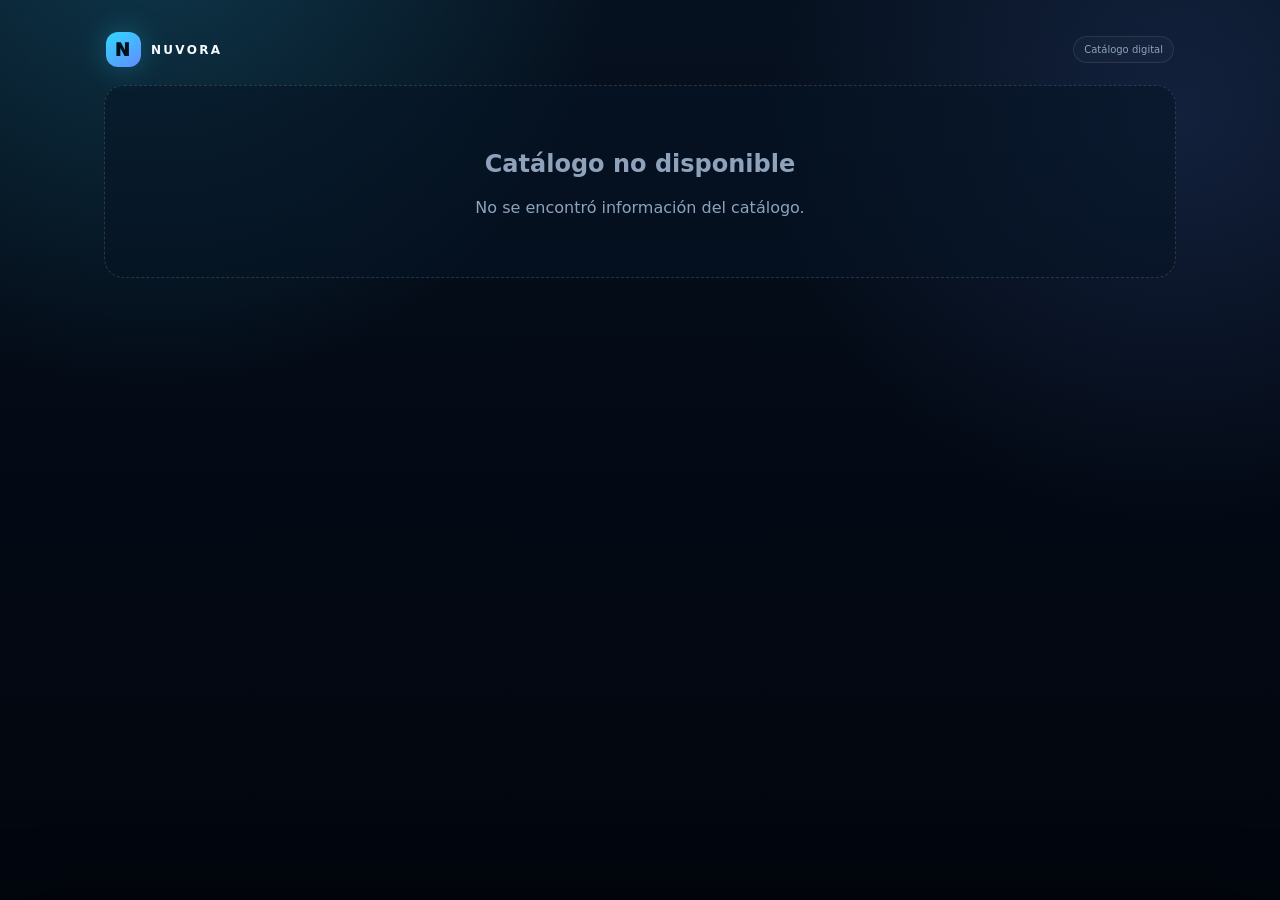
==== commit 42be994f: "design: modernize Nuvora public catalog" ====
--- a/catalogo.html
+++ b/catalogo.html
@@ -1,52 +1,9 @@
 <!doctype html>
 <html lang="es">
 <head>
-  <meta charset="utf-8" />
-  <meta name="viewport" content="width=device-width,initial-scale=1,viewport-fit=cover" />
-  <meta name="theme-color" content="#03101f" />
-  <meta name="color-scheme" content="dark" />
-  <title>Catálogo · Nuvora</title>
-  <style>
-    :root{--bg:#020814;--panel:#071426;--panel2:#0a1b31;--line:#1a3957;--cyan:#00d4ff;--blue:#4da6ff;--text:#f5f9ff;--muted:#91a5bd;--green:#2de2a7;--danger:#ff6f7d;--shadow:0 18px 55px rgba(0,0,0,.42)}
-    *{box-sizing:border-box}html{scroll-behavior:smooth}body{margin:0;font-family:Inter,ui-sans-serif,system-ui,-apple-system,BlinkMacSystemFont,"Segoe UI",sans-serif;background:radial-gradient(circle at 50% -12%,#0c355c 0,transparent 31%),linear-gradient(180deg,#020814,#03101f 58%,#020814);color:var(--text);min-height:100vh;padding-bottom:94px}
-    button,input,textarea{font:inherit}.wrap{max-width:920px;margin:auto;padding:18px 14px 42px}.topbrand{display:flex;align-items:center;justify-content:center;gap:9px;padding:8px 0 18px;font-size:12px;font-weight:900;letter-spacing:.22em;color:#a9c8ef}.nmark{width:30px;height:30px;border-radius:10px;display:grid;place-items:center;background:linear-gradient(145deg,#02d6ff,#4d86ff);color:#00111b;font-weight:1000;letter-spacing:0;box-shadow:0 0 26px #00d4ff55}
-    .hero{position:relative;overflow:hidden;border:1px solid #ffffff18;background:linear-gradient(145deg,#0b2543d9,#071426e8);border-radius:26px;padding:20px;box-shadow:var(--shadow)}.hero:after{content:"";position:absolute;width:180px;height:180px;border-radius:50%;right:-70px;top:-90px;background:#00d4ff25;filter:blur(8px)}.hero-main{display:flex;gap:14px;align-items:center;position:relative;z-index:1}.logo{width:72px;height:72px;border-radius:21px;object-fit:cover;background:#071426;border:1px solid #ffffff22}.initial{width:72px;height:72px;border-radius:21px;display:grid;place-items:center;background:linear-gradient(145deg,#00d4ff24,#4d8bff18);border:1px solid #ffffff20;font-size:28px;font-weight:1000;color:#7be8ff}.hero-copy{min-width:0;flex:1}.eyebrow{font-size:10px;letter-spacing:.17em;color:#6ee6ff;font-weight:900}.hero h1{font-size:clamp(25px,7vw,38px);line-height:1.04;margin:6px 0 5px}.sub{color:var(--muted);line-height:1.45;margin:0;font-size:13px}.contact{display:inline-flex;align-items:center;justify-content:center;gap:8px;margin-top:15px;min-height:44px;padding:11px 16px;border-radius:14px;text-decoration:none;background:#25d366;color:#03140a;font-weight:950;font-size:13px;border:0;cursor:pointer}.contact.secondary{background:#ffffff0e;color:#dce9f8;border:1px solid #ffffff18}
-    .section-head{display:flex;justify-content:space-between;align-items:end;gap:12px;margin:24px 3px 12px}.section-head h2{font-size:18px;margin:0}.section-head span{color:var(--muted);font-size:12px}.grid{display:grid;grid-template-columns:repeat(2,minmax(0,1fr));gap:12px}.item{display:flex;flex-direction:column;overflow:hidden;border:1px solid #ffffff14;background:linear-gradient(180deg,#0a1a2ddb,#071426e8);border-radius:20px;box-shadow:0 9px 28px #0005;min-width:0}.photo,.ph{width:100%;aspect-ratio:1/1;object-fit:cover;background:#06101d}.ph{display:grid;place-items:center;background:linear-gradient(145deg,#00d4ff0e,#4d8bff0b);color:#577089;font-size:32px}.body{padding:13px;display:flex;flex-direction:column;flex:1}.name{font-weight:900;font-size:14px;line-height:1.25}.price{color:var(--green);font-weight:1000;font-size:16px;margin-top:5px}.detail{color:var(--muted);font-size:11.5px;line-height:1.45;margin-top:6px;min-height:0}.stock{display:inline-flex;align-items:center;gap:5px;font-size:10px;color:#9db0c7;margin-top:8px}.stock.out{color:#ff8994}.add{width:100%;min-height:42px;margin-top:12px;border:0;border-radius:13px;background:linear-gradient(135deg,var(--cyan),var(--blue));color:#00131f;font-weight:950;cursor:pointer}.add:disabled{background:#ffffff0c;color:#667990;cursor:not-allowed}.empty,.error{text-align:center;color:var(--muted);padding:42px 16px;border:1px dashed #ffffff18;border-radius:18px;background:#07142688}.cta{display:block;text-align:center;margin:26px auto 0;padding:14px 18px;border-radius:16px;text-decoration:none;background:#ffffff0c;border:1px solid #ffffff18;color:#cfe0f4;font-weight:800}.foot{text-align:center;color:#62778f;font-size:11px;margin-top:15px}
-    .cartbar{position:fixed;z-index:20;left:50%;transform:translateX(-50%);bottom:max(12px,env(safe-area-inset-bottom));width:min(calc(100% - 24px),760px);display:none;align-items:center;justify-content:space-between;gap:14px;padding:11px 12px 11px 16px;border-radius:20px;background:#0a1b31ef;border:1px solid #34bfff55;box-shadow:0 18px 55px #000a,0 0 26px #00d4ff20;backdrop-filter:blur(18px)}.cartbar.show{display:flex}.cartmini{min-width:0}.cartmini strong{display:block;font-size:14px}.cartmini span{font-size:11px;color:var(--muted)}.open-cart{border:0;border-radius:14px;padding:11px 15px;background:linear-gradient(135deg,var(--cyan),var(--blue));color:#00131f;font-weight:950;cursor:pointer}
-    .shade{position:fixed;z-index:29;inset:0;background:#000b;display:none}.shade.show{display:block}.sheet{position:fixed;z-index:30;left:0;right:0;bottom:0;max-height:88vh;overflow:auto;background:#071426;border-top:1px solid #ffffff1e;border-radius:27px 27px 0 0;padding:18px 16px calc(24px + env(safe-area-inset-bottom));transform:translateY(110%);transition:transform .24s ease;box-shadow:0 -20px 70px #000c}.sheet.show{transform:translateY(0)}.sheet-inner{max-width:720px;margin:auto}.grab{width:44px;height:4px;border-radius:5px;background:#ffffff25;margin:0 auto 14px}.sheet h2{margin:0 0 3px;font-size:21px}.sheet .hint{color:var(--muted);font-size:12px;margin-bottom:16px}.cartline{display:grid;grid-template-columns:1fr auto;gap:12px;padding:13px 0;border-bottom:1px solid #ffffff10}.cartline-name{font-weight:850;font-size:13px}.cartline-price{color:var(--muted);font-size:11px;margin-top:3px}.qty{display:flex;align-items:center;gap:8px}.qbtn{width:34px;height:34px;border-radius:11px;border:1px solid #ffffff18;background:#ffffff0c;color:#fff;font-weight:950;cursor:pointer}.qnum{width:26px;text-align:center;font-weight:900}.total{display:flex;justify-content:space-between;align-items:center;padding:16px 0;font-weight:950;font-size:17px}.fields{display:grid;gap:9px}.field{width:100%;border:1px solid #ffffff18;background:#020814b8;color:#fff;border-radius:14px;padding:12px 13px;outline:none}.field:focus{border-color:#00d4ff66}.send{width:100%;min-height:50px;margin-top:12px;border:0;border-radius:16px;background:#25d366;color:#03140a;font-weight:1000;cursor:pointer}.send:disabled{opacity:.45;cursor:not-allowed}.note{color:#6f849b;font-size:10.5px;line-height:1.4;margin:10px 2px 0}
-    .toast{position:fixed;z-index:50;left:50%;bottom:98px;transform:translate(-50%,20px);opacity:0;background:#10233a;color:#fff;border:1px solid #ffffff1c;border-radius:14px;padding:10px 14px;font-size:12px;transition:.2s;pointer-events:none}.toast.show{opacity:1;transform:translate(-50%,0)}
-    @media(min-width:700px){.wrap{padding:28px 22px 60px}.hero{padding:26px}.grid{grid-template-columns:repeat(3,minmax(0,1fr));gap:15px}.item{border-radius:22px}.body{padding:15px}.name{font-size:15px}.detail{font-size:12px}}
-  </style>
-</head>
-<body>
-  <main class="wrap"><div class="topbrand"><span class="nmark">N</span>NUVORA</div><section id="app"></section></main>
-  <div id="cartbar" class="cartbar"><div class="cartmini"><strong id="cartcount">0 productos</strong><span id="carttotal">Total 0</span></div><button id="openCart" class="open-cart">Ver pedido</button></div>
-  <div id="shade" class="shade"></div><section id="sheet" class="sheet" aria-modal="true"><div class="sheet-inner"><div class="grab"></div><h2>Tu pedido</h2><div class="hint">Revisa cantidades antes de enviarlo al negocio.</div><div id="cartlines"></div><div class="total"><span>Total</span><span id="sheetTotal">0</span></div><div class="fields"><input id="clientName" class="field" autocomplete="name" placeholder="Tu nombre (opcional)"><textarea id="clientNote" class="field" rows="3" placeholder="Nota del pedido (opcional)"></textarea></div><button id="sendOrder" class="send">Enviar pedido por WhatsApp</button><div class="note">Nuvora no descuenta inventario al armar o enviar el pedido. El negocio confirma la venta antes de descontar stock, evitando ventas falsas o pérdidas de inventario.</div></div></section>
-  <div id="toast" class="toast">Agregado al pedido</div>
-<script>
-(async function(){
-  const root=document.getElementById('app'), cartbar=document.getElementById('cartbar'), sheet=document.getElementById('sheet'), shade=document.getElementById('shade'), lines=document.getElementById('cartlines'), toast=document.getElementById('toast');
-  const esc=s=>String(s??'').replace(/[&<>"']/g,c=>({'&':'&amp;','<':'&lt;','>':'&gt;','"':'&quot;',"'":'&#39;'}[c]));
-  const decode64=raw=>{let b64=raw.replace(/-/g,'+').replace(/_/g,'/');while(b64.length%4)b64+='=';const bytes=Uint8Array.from(atob(b64),c=>c.charCodeAt(0));return new TextDecoder().decode(bytes)};
-  const cart=new Map(); let ctx={name:'Negocio',digits:'',currency:'$',products:[]};
-  const parseAmount=p=>{if(Number.isFinite(Number(p.amount)))return Number(p.amount);const raw=String(p.price||'').replace(/[^0-9,.-]/g,'');if(!raw)return 0;const clean=raw.includes(',')&&raw.includes('.')?(raw.lastIndexOf(',')>raw.lastIndexOf('.')?raw.replace(/\./g,'').replace(',','.') : raw.replace(/,/g,'')):raw.replace(',','.');return Number(clean)||0};
-  const money=n=>`${ctx.currency} ${Number(n||0).toLocaleString('es-VE',{minimumFractionDigits:2,maximumFractionDigits:2})}`;
-  const norm=(p,i)=>{if(Array.isArray(p))return {id:String(p[5]||i),name:p[0]||'',price:p[1]||'',detail:p[2]||'',photo:p[3]||'',stock:Number(p[4]??999999),amount:Number(p[6]??NaN),currency:p[7]||''};return {id:String(p.id||i),name:p.name||'',price:p.price||'',detail:p.detail||'',photo:p.photo||'',stock:Number(p.stock??999999),amount:Number(p.amount??NaN),currency:p.currency||''}};
-  const showToast=()=>{toast.classList.add('show');clearTimeout(showToast.t);showToast.t=setTimeout(()=>toast.classList.remove('show'),1300)};
-  function updateCart(){let units=0,total=0;for(const [id,q] of cart){const p=ctx.products.find(x=>x.id===id);if(!p)continue;units+=q;total+=parseAmount(p)*q}document.getElementById('cartcount').textContent=`${units} ${units===1?'producto':'productos'}`;document.getElementById('carttotal').textContent=`Total ${money(total)}`;document.getElementById('sheetTotal').textContent=money(total);cartbar.classList.toggle('show',units>0);renderCart()}
-  function renderCart(){lines.innerHTML='';for(const [id,q] of cart){const p=ctx.products.find(x=>x.id===id);if(!p)continue;const row=document.createElement('div');row.className='cartline';row.innerHTML=`<div><div class="cartline-name">${esc(p.name)}</div><div class="cartline-price">${esc(p.price||money(parseAmount(p)))} c/u</div></div><div class="qty"><button class="qbtn" data-act="minus">−</button><div class="qnum">${q}</div><button class="qbtn" data-act="plus">+</button></div>`;row.querySelector('[data-act=minus]').onclick=()=>setQty(id,q-1);row.querySelector('[data-act=plus]').onclick=()=>setQty(id,q+1);lines.appendChild(row)}document.getElementById('sendOrder').disabled=!ctx.digits||cart.size===0}
-  function setQty(id,q){const p=ctx.products.find(x=>x.id===id);if(!p)return;const max=Math.max(0,Math.floor(Number.isFinite(p.stock)?p.stock:999999));if(q<=0)cart.delete(id);else cart.set(id,Math.min(q,max||0));updateCart()}
-  function openSheet(){shade.classList.add('show');sheet.classList.add('show');document.body.style.overflow='hidden'} function closeSheet(){shade.classList.remove('show');sheet.classList.remove('show');document.body.style.overflow=''}
-  document.getElementById('openCart').onclick=openSheet; shade.onclick=closeSheet;
-  document.getElementById('sendOrder').onclick=()=>{if(!ctx.digits||!cart.size)return;const client=document.getElementById('clientName').value.trim(),note=document.getElementById('clientNote').value.trim();let total=0,units=0;const parts=[];for(const [id,q] of cart){const p=ctx.products.find(x=>x.id===id);if(!p)continue;const subtotal=parseAmount(p)*q;total+=subtotal;units+=q;parts.push(`• ${q} x ${p.name} — ${money(subtotal)}`)}const msg=[`Hola, quiero hacer este pedido en ${ctx.name}:`,'',...parts,'',`Total: ${money(total)}`,client?`Nombre: ${client}`:'',note?`Nota: ${note}`:'','',`Pedido preparado desde el catálogo de Nuvora (${units} ${units===1?'producto':'productos'}).`].filter(Boolean).join('\n');window.open(`https://wa.me/${ctx.digits}?text=${encodeURIComponent(msg)}`,'_blank','noopener')};
-  const render=(name,products,meta={})=>{const logo=meta.logo||'',desc=meta.description||'Productos y precios compartidos desde Nuvora.',digits=String(meta.whatsapp||'').replace(/\D/g,'');ctx={name:name||'Negocio',digits,currency:meta.currency||'',products:products.map(norm)};if(!ctx.currency){const first=ctx.products[0];ctx.currency=first?.currency||String(first?.price||'').trim().split(/\s+/)[0]||'$'}
-    const cards=ctx.products.map((p,i)=>{const amount=parseAmount(p),stock=Number.isFinite(p.stock)?p.stock:999999,max=Math.max(0,Math.floor(stock)),out=max<=0,visual=p.photo?`<img class="photo" src="${esc(p.photo)}" alt="${esc(p.name)}" loading="lazy" onerror="this.style.display='none';this.nextElementSibling.style.display='grid'"><div class="ph" style="display:none">▦</div>`:`<div class="ph">▦</div>`;return `<article class="item">${visual}<div class="body"><div class="name">${esc(p.name)}</div><div class="price">${esc(p.price||money(amount))}</div>${p.detail?`<div class="detail">${esc(p.detail)}</div>`:''}<div class="stock ${out?'out':''}">${out?'Agotado':(stock<999999?`Disponibles: ${Math.floor(stock)}`:'Disponible')}</div><button class="add" data-add="${esc(p.id)}" ${out?'disabled':''}>${out?'Sin stock':'Agregar'}</button></div></article>`}).join('');
-    const mark=logo?`<img class="logo" src="${esc(logo)}" alt="${esc(name||'Negocio')}" onerror="this.outerHTML='<div class=\'initial\'>${esc((name||'N').trim().charAt(0).toUpperCase()||'N')}</div>'">`:`<div class="initial">${esc((name||'N').trim().charAt(0).toUpperCase()||'N')}</div>`;
-    root.innerHTML=`<section class="hero"><div class="hero-main">${mark}<div class="hero-copy"><div class="eyebrow">CATÁLOGO DIGITAL</div><h1>${esc(name||'Negocio')}</h1><p class="sub">${esc(desc)}</p></div></div>${digits?`<a class="contact" target="_blank" rel="noopener" href="https://wa.me/${esc(digits)}">Escribir al negocio</a>`:''}</section><div class="section-head"><h2>Productos</h2><span>${ctx.products.length} ${ctx.products.length===1?'producto':'productos'}</span></div><div class="grid">${cards||'<div class="empty" style="grid-column:1/-1">Este catálogo todavía no tiene productos disponibles.</div>'}</div><a class="cta" href="https://nuvora-ve.github.io/">Crea tu catálogo con Nuvora</a><div class="foot">Catálogo impulsado por Nuvora · Tu dinero y tu negocio bajo control</div>`;
-    root.querySelectorAll('[data-add]').forEach(b=>b.onclick=()=>{const id=b.getAttribute('data-add');const p=ctx.products.find(x=>x.id===id);if(!p)return;const max=Math.max(0,Math.floor(Number.isFinite(p.stock)?p.stock:999999));const q=cart.get(id)||0;if(q<max){cart.set(id,q+1);updateCart();showToast()}}); updateCart();
-  };
-  try{const cloud=location.hash.match(/(?:^#|&)u=([^&]+)/);if(cloud){root.innerHTML='<div class="hero"><div class="eyebrow">NUVORA</div><h1>Cargando catálogo…</h1><p class="sub">Un momento.</p></div>';const url=decode64(cloud[1]);if(!/^https:\/\//i.test(url))throw new Error('Enlace de catálogo no válido.');const res=await fetch(url,{cache:'no-store'});if(!res.ok)throw new Error('No se pudo cargar el catálogo.');const data=await res.json();render(data.name,Array.isArray(data.products)?data.products:[],{logo:data.logo||'',description:data.description||'',whatsapp:data.whatsapp||'',currency:data.currency||''});return}const local=location.hash.match(/(?:^#|&)d=([^&]+)/);if(!local)throw new Error('No se encontró información del catálogo.');const data=JSON.parse(decode64(local[1]));render(data.n,Array.isArray(data.p)?data.p:[],{logo:data.l||'',description:data.d||'',whatsapp:data.w||'',currency:data.c||''})}catch(e){root.innerHTML=`<div class="hero error"><h1>Catálogo no disponible</h1><p>${esc(e.message)}</p></div><a class="cta" href="https://nuvora-ve.github.io/">Conoce Nuvora</a>`}
-})();
-</script>
-</body>
-</html>
+<meta charset="utf-8"><meta name="viewport" content="width=device-width,initial-scale=1,viewport-fit=cover"><meta name="theme-color" content="#06111f"><meta name="color-scheme" content="dark"><title>Catálogo · Nuvora</title>
+<style>
+:root{--bg:#030914;--glass:rgba(10,24,43,.76);--card:#09182a;--line:rgba(255,255,255,.09);--text:#f7fbff;--muted:#8ea3bb;--cyan:#31d8ff;--blue:#628cff;--green:#35e6a7;--danger:#ff7888;--shadow:0 24px 70px rgba(0,0,0,.42)}*{box-sizing:border-box}html{scroll-behavior:smooth}body{margin:0;min-height:100vh;color:var(--text);font-family:Inter,ui-sans-serif,system-ui,-apple-system,"Segoe UI",sans-serif;background:#030914;padding-bottom:105px}body:before{content:"";position:fixed;inset:0;pointer-events:none;background:radial-gradient(circle at 12% -8%,rgba(49,216,255,.19),transparent 31%),radial-gradient(circle at 92% 13%,rgba(98,140,255,.14),transparent 29%),linear-gradient(180deg,#06111f 0,#030914 55%,#02060e 100%);z-index:-2}body:after{content:"";position:fixed;inset:0;pointer-events:none;opacity:.12;background-image:linear-gradient(rgba(255,255,255,.025) 1px,transparent 1px),linear-gradient(90deg,rgba(255,255,255,.025) 1px,transparent 1px);background-size:34px 34px;mask-image:linear-gradient(to bottom,#000,transparent 72%);z-index:-1}button,input,textarea{font:inherit}.wrap{width:min(1120px,100%);margin:auto;padding:18px 14px 54px}.nav{display:flex;align-items:center;justify-content:space-between;padding:4px 2px 18px}.brand{display:flex;align-items:center;gap:10px;font-size:12px;font-weight:900;letter-spacing:.19em}.nmark{width:35px;height:35px;display:grid;place-items:center;border-radius:12px;background:linear-gradient(145deg,var(--cyan),var(--blue));color:#00101c;font-size:18px;font-weight:1000;box-shadow:0 0 30px rgba(49,216,255,.3)}.secure{font-size:10px;color:var(--muted);border:1px solid var(--line);padding:7px 10px;border-radius:999px;background:rgba(255,255,255,.025)}.hero{position:relative;overflow:hidden;border:1px solid rgba(255,255,255,.12);border-radius:30px;padding:22px;background:linear-gradient(145deg,rgba(16,43,73,.92),rgba(7,19,35,.88));box-shadow:var(--shadow);backdrop-filter:blur(18px)}.hero:before{content:"";position:absolute;width:280px;height:280px;border-radius:50%;right:-110px;top:-150px;background:rgba(49,216,255,.18);filter:blur(12px)}.hero-main{position:relative;z-index:1;display:flex;gap:16px;align-items:center}.logo,.initial{width:76px;height:76px;border-radius:23px;border:1px solid rgba(255,255,255,.16);background:#071426;box-shadow:0 12px 35px rgba(0,0,0,.28)}.logo{object-fit:cover}.initial{display:grid;place-items:center;font-size:30px;font-weight:1000;color:#87ebff;background:linear-gradient(145deg,rgba(49,216,255,.14),rgba(98,140,255,.1))}.hero-copy{min-width:0;flex:1}.eyebrow{font-size:10px;font-weight:900;letter-spacing:.18em;color:#77e8ff}.hero h1{font-size:clamp(27px,7vw,44px);line-height:1.02;margin:6px 0 7px;letter-spacing:-.035em}.sub{margin:0;color:var(--muted);font-size:13px;line-height:1.55;max-width:650px}.hero-actions{position:relative;z-index:1;display:flex;gap:9px;flex-wrap:wrap;margin-top:18px}.contact{display:inline-flex;align-items:center;justify-content:center;min-height:44px;padding:11px 16px;border-radius:14px;text-decoration:none;background:#25d366;color:#02150a;font-weight:900;font-size:13px}.trust{display:inline-flex;align-items:center;padding:10px 13px;border:1px solid var(--line);border-radius:14px;color:#c6d4e4;background:rgba(255,255,255,.035);font-size:11px}.toolbar{display:flex;gap:9px;align-items:center;margin:22px 0 13px}.search{flex:1;position:relative}.search input{width:100%;height:46px;border-radius:15px;border:1px solid var(--line);background:rgba(7,20,38,.72);color:var(--text);padding:0 15px 0 42px;outline:none}.search input:focus{border-color:rgba(49,216,255,.5);box-shadow:0 0 0 3px rgba(49,216,255,.07)}.search:before{content:"⌕";position:absolute;left:15px;top:9px;font-size:22px;color:var(--muted)}.count{white-space:nowrap;color:var(--muted);font-size:11px}.section-head{display:flex;align-items:end;justify-content:space-between;margin:5px 2px 12px}.section-head h2{margin:0;font-size:18px}.section-head span{font-size:11px;color:var(--muted)}.grid{display:grid;grid-template-columns:repeat(2,minmax(0,1fr));gap:12px}.item{min-width:0;overflow:hidden;display:flex;flex-direction:column;border-radius:22px;border:1px solid var(--line);background:linear-gradient(180deg,rgba(11,29,50,.94),rgba(7,19,35,.95));box-shadow:0 12px 34px rgba(0,0,0,.26);transition:transform .18s ease,border-color .18s ease,box-shadow .18s ease}.item:hover{transform:translateY(-3px);border-color:rgba(49,216,255,.22);box-shadow:0 18px 45px rgba(0,0,0,.34)}.visual{position:relative;overflow:hidden;background:#06101d}.photo,.ph{width:100%;aspect-ratio:1/1;display:block;object-fit:cover}.photo{transition:transform .3s ease}.item:hover .photo{transform:scale(1.025)}.ph{display:grid;place-items:center;background:radial-gradient(circle at 50% 30%,rgba(49,216,255,.12),transparent 55%);font-size:34px;color:#4d6680}.badge{position:absolute;left:10px;top:10px;padding:6px 8px;border-radius:999px;background:rgba(3,9,20,.76);border:1px solid rgba(255,255,255,.12);backdrop-filter:blur(8px);font-size:9px;font-weight:900;color:#b7c8da}.body{padding:14px;display:flex;flex-direction:column;flex:1}.name{font-size:14px;font-weight:900;line-height:1.3}.price{margin-top:5px;color:var(--green);font-size:17px;font-weight:1000;letter-spacing:-.02em}.detail{margin-top:6px;color:var(--muted);font-size:11.5px;line-height:1.45}.stock{margin-top:9px;font-size:10px;color:#a2b4c8}.stock.out{color:var(--danger)}.add{width:100%;min-height:43px;margin-top:auto;padding:10px;border:0;border-radius:13px;background:linear-gradient(135deg,var(--cyan),var(--blue));color:#00131f;font-weight:950;cursor:pointer;box-shadow:0 8px 24px rgba(49,216,255,.13)}.detail+.add,.stock+.add{margin-top:12px}.add:disabled{background:rgba(255,255,255,.06);color:#657a90;box-shadow:none;cursor:not-allowed}.empty,.error{text-align:center;color:var(--muted);padding:44px 18px;border:1px dashed rgba(255,255,255,.14);border-radius:20px;background:rgba(7,20,38,.55)}.cta{display:block;text-align:center;margin:28px auto 0;padding:14px 18px;border-radius:16px;text-decoration:none;background:rgba(255,255,255,.04);border:1px solid var(--line);color:#d0dfef;font-weight:800}.foot{text-align:center;color:#5e748d;font-size:10.5px;margin-top:15px}.cartbar{position:fixed;z-index:20;left:50%;transform:translateX(-50%);bottom:max(12px,env(safe-area-inset-bottom));width:min(calc(100% - 24px),780px);display:none;align-items:center;justify-content:space-between;gap:12px;padding:11px 12px 11px 16px;border-radius:21px;background:rgba(8,25,45,.9);border:1px solid rgba(49,216,255,.3);box-shadow:0 20px 60px rgba(0,0,0,.65),0 0 30px rgba(49,216,255,.09);backdrop-filter:blur(22px)}.cartbar.show{display:flex}.cartmini strong{display:block;font-size:14px}.cartmini span{font-size:11px;color:var(--muted)}.open-cart{border:0;border-radius:14px;padding:11px 16px;background:linear-gradient(135deg,var(--cyan),var(--blue));color:#00131f;font-weight:950}.shade{position:fixed;z-index:29;inset:0;background:rgba(0,0,0,.72);display:none;backdrop-filter:blur(4px)}.shade.show{display:block}.sheet{position:fixed;z-index:30;left:0;right:0;bottom:0;max-height:90vh;overflow:auto;background:#071426;border-top:1px solid rgba(255,255,255,.13);border-radius:29px 29px 0 0;padding:18px 16px calc(24px + env(safe-area-inset-bottom));transform:translateY(110%);transition:transform .24s ease;box-shadow:0 -24px 80px rgba(0,0,0,.72)}.sheet.show{transform:translateY(0)}.sheet-inner{max-width:720px;margin:auto}.grab{width:44px;height:4px;border-radius:8px;background:rgba(255,255,255,.17);margin:0 auto 15px}.sheet h2{margin:0 0 3px;font-size:22px}.hint{color:var(--muted);font-size:12px;margin-bottom:16px}.cartline{display:grid;grid-template-columns:1fr auto;gap:12px;padding:13px 0;border-bottom:1px solid var(--line)}.cartline-name{font-weight:850;font-size:13px}.cartline-price{color:var(--muted);font-size:11px;margin-top:3px}.qty{display:flex;align-items:center;gap:8px}.qbtn{width:35px;height:35px;border-radius:11px;border:1px solid var(--line);background:rgba(255,255,255,.045);color:#fff;font-weight:950}.qnum{width:25px;text-align:center;font-weight:900}.total{display:flex;justify-content:space-between;padding:17px 0;font-size:18px;font-weight:950}.fields{display:grid;gap:9px}.field{width:100%;border:1px solid var(--line);background:#020814;color:#fff;border-radius:14px;padding:13px;outline:none}.field:focus{border-color:rgba(49,216,255,.48)}.send{width:100%;min-height:51px;margin-top:12px;border:0;border-radius:16px;background:#25d366;color:#03140a;font-weight:1000}.send:disabled{opacity:.45}.note{color:#6d8299;font-size:10.5px;line-height:1.45;margin:10px 2px}.toast{position:fixed;z-index:50;left:50%;bottom:102px;transform:translate(-50%,18px);opacity:0;background:#10243d;color:#fff;border:1px solid var(--line);border-radius:14px;padding:10px 14px;font-size:12px;transition:.2s;pointer-events:none}.toast.show{opacity:1;transform:translate(-50%,0)}@media(min-width:720px){.wrap{padding:28px 24px 65px}.hero{padding:29px}.logo,.initial{width:88px;height:88px}.grid{grid-template-columns:repeat(3,minmax(0,1fr));gap:16px}.body{padding:16px}.name{font-size:15px}}@media(min-width:1020px){.grid{grid-template-columns:repeat(4,minmax(0,1fr))}}@media(prefers-reduced-motion:reduce){*{scroll-behavior:auto!important;transition:none!important}}
+</style></head>
+<body><main class="wrap"><nav class="nav"><div class="brand"><span class="nmark">N</span>NUVORA</div><span class="secure">Catálogo digital</span></nav><section id="app"></section></main><div id="cartbar" class="cartbar"><div class="cartmini"><strong id="cartcount">0 productos</strong><span id="carttotal">Total 0</span></div><button id="openCart" class="open-cart">Ver pedido</button></div><div id="shade" class="shade"></div><section id="sheet" class="sheet" role="dialog" aria-modal="true" aria-label="Tu pedido"><div class="sheet-inner"><div class="grab"></div><h2>Tu pedido</h2><div class="hint">Revisa las cantidades antes de enviarlo al negocio.</div><div id="cartlines"></div><div class="total"><span>Total</span><span id="sheetTotal">0</span></div><div class="fields"><input id="clientName" class="field" autocomplete="name" placeholder="Tu nombre (opcional)" aria-label="Tu nombre"><textarea id="clientNote" class="field" rows="3" placeholder="Nota del pedido (opcional)" aria-label="Nota del pedido"></textarea></div><button id="sendOrder" class="send">Enviar pedido por WhatsApp</button><div class="note">El pedido no descuenta inventario automáticamente. El negocio confirma la venta en Nuvora antes de descontar stock, evitando ventas falsas o pérdidas de inventario.</div></div></section><div id="toast" class="toast" role="status">Agregado al pedido</div>
+<script>(async function(){const root=document.getElementById('app'),cartbar=document.getElementById('cartbar'),sheet=document.getElementById('sheet'),shade=document.getElementById('shade'),lines=document.getElementById('cartlines'),toast=document.getElementById('toast');const esc=s=>String(s??'').replace(/[&<>"']/g,c=>({'&':'&amp;','<':'&lt;','>':'&gt;','"':'&quot;',"'":'&#39;'}[c]));const decode64=raw=>{let b64=raw.replace(/-/g,'+').replace(/_/g,'/');while(b64.length%4)b64+='=';return new TextDecoder().decode(Uint8Array.from(atob(b64),c=>c.charCodeAt(0)))};const cart=new Map();let ctx={name:'Negocio',digits:'',currency:'$',products:[]};const parseAmount=p=>{if(Number.isFinite(Number(p.amount)))return Number(p.amount);const raw=String(p.price||'').replace(/[^0-9,.-]/g,'');if(!raw)return 0;const clean=raw.includes(',')&&raw.includes('.')?(raw.lastIndexOf(',')>raw.lastIndexOf('.')?raw.replace(/\./g,'').replace(',','.') :raw.replace(/,/g,'')):raw.replace(',','.');return Number(clean)||0};const money=n=>`${ctx.currency} ${Number(n||0).toLocaleString('es-VE',{minimumFractionDigits:2,maximumFractionDigits:2})}`;const norm=(p,i)=>{if(Array.isArray(p))return{id:String(p[5]||i),name:p[0]||'',price:p[1]||'',detail:p[2]||'',photo:p[3]||'',stock:Number(p[4]??999999),amount:Number(p[6]??NaN),currency:p[7]||''};const live=('nombre'in p)||('precio'in p)||('foto_url'in p);if(live)return{id:String(p.id||i),name:p.nombre||'',price:'',detail:p.descripcion||'',photo:p.foto_url||'',stock:Number(p.stock??0),amount:Number(p.precio??0),currency:p.moneda||''};return{id:String(p.id||i),name:p.name||'',price:p.price||'',detail:p.detail||'',photo:p.photo||'',stock:Number(p.stock??999999),amount:Number(p.amount??NaN),currency:p.currency||''}};const showToast=()=>{toast.classList.add('show');clearTimeout(showToast.t);showToast.t=setTimeout(()=>toast.classList.remove('show'),1200)};function updateCart(){let units=0,total=0;for(const[id,q]of cart){const p=ctx.products.find(x=>x.id===id);if(!p)continue;units+=q;total+=parseAmount(p)*q}document.getElementById('cartcount').textContent=`${units} ${units===1?'producto':'productos'}`;document.getElementById('carttotal').textContent=`Total ${money(total)}`;document.getElementById('sheetTotal').textContent=money(total);cartbar.classList.toggle('show',units>0);renderCart()}function renderCart(){lines.innerHTML='';for(const[id,q]of cart){const p=ctx.products.find(x=>x.id===id);if(!p)continue;const row=document.createElement('div');row.className='cartline';row.innerHTML=`<div><div class="cartline-name">${esc(p.name)}</div><div class="cartline-price">${esc(p.price||money(parseAmount(p)))} c/u</div></div><div class="qty"><button class="qbtn" data-act="minus" aria-label="Quitar una unidad">−</button><div class="qnum">${q}</div><button class="qbtn" data-act="plus" aria-label="Agregar una unidad">+</button></div>`;row.querySelector('[data-act=minus]').onclick=()=>setQty(id,q-1);row.querySelector('[data-act=plus]').onclick=()=>setQty(id,q+1);lines.appendChild(row)}document.getElementById('sendOrder').disabled=!ctx.digits||cart.size===0}function setQty(id,q){const p=ctx.products.find(x=>x.id===id);if(!p)return;const max=Math.max(0,Math.floor(Number.isFinite(p.stock)?p.stock:999999));if(q<=0)cart.delete(id);else cart.set(id,Math.min(q,max||0));updateCart()}function openSheet(){shade.classList.add('show');sheet.classList.add('show');document.body.style.overflow='hidden'}function closeSheet(){shade.classList.remove('show');sheet.classList.remove('show');document.body.style.overflow=''}document.getElementById('openCart').onclick=openSheet;shade.onclick=closeSheet;document.addEventListener('keydown',e=>{if(e.key==='Escape')closeSheet()});document.getElementById('sendOrder').onclick=()=>{if(!ctx.digits||!cart.size)return;const client=document.getElementById('clientName').value.trim(),note=document.getElementById('clientNote').value.trim();let total=0,units=0;const parts=[];for(const[id,q]of cart){const p=ctx.products.find(x=>x.id===id);if(!p)continue;const subtotal=parseAmount(p)*q;total+=subtotal;units+=q;parts.push(`• ${q} x ${p.name} — ${money(subtotal)}`)}const msg=[`Hola, quiero hacer este pedido en ${ctx.name}:`,'',...parts,'',`Total: ${money(total)}`,client?`Nombre: ${client}`:'',note?`Nota: ${note}`:'','',`Pedido preparado desde el catálogo de Nuvora (${units} ${units===1?'producto':'productos'}).`].filter(Boolean).join('\n');window.open(`https://wa.me/${ctx.digits}?text=${encodeURIComponent(msg)}`,'_blank','noopener')};function render(name,products,meta={}){const logo=meta.logo||'',desc=meta.description||'Productos, precios y disponibilidad actualizados desde Nuvora.',digits=String(meta.whatsapp||'').replace(/\D/g,'');ctx={name:name||'Negocio',digits,currency:meta.currency||'',products:products.map(norm)};if(!ctx.currency){const first=ctx.products[0];ctx.currency=first?.currency||String(first?.price||'').trim().split(/\s+/)[0]||'$'}const cards=ctx.products.map(p=>{const amount=parseAmount(p),stock=Number.isFinite(p.stock)?p.stock:999999,max=Math.max(0,Math.floor(stock)),out=max<=0,visual=p.photo?`<div class="visual"><img class="photo" src="${esc(p.photo)}" alt="${esc(p.name)}" loading="lazy" onerror="this.style.display='none';this.nextElementSibling.style.display='grid'"><div class="ph" style="display:none">◇</div><span class="badge">${out?'AGOTADO':'DISPONIBLE'}</span></div>`:`<div class="visual"><div class="ph">◇</div><span class="badge">${out?'AGOTADO':'DISPONIBLE'}</span></div>`;return`<article class="item" data-name="${esc(p.name.toLowerCase())}">${visual}<div class="body"><div class="name">${esc(p.name)}</div><div class="price">${esc(p.price||money(amount))}</div>${p.detail?`<div class="detail">${esc(p.detail)}</div>`:''}<div class="stock ${out?'out':''}">${out?'Sin stock':(stock<999999?`${Math.floor(stock)} en existencia`:'En existencia')}</div><button class="add" data-add="${esc(p.id)}" ${out?'disabled':''}>${out?'Agotado':'Agregar al pedido'}</button></div></article>`}).join('');const mark=logo?`<img class="logo" src="${esc(logo)}" alt="${esc(name||'Negocio')}" onerror="this.outerHTML='<div class=\'initial\'>${esc((name||'N').trim().charAt(0).toUpperCase()||'N')}</div>'">`:`<div class="initial">${esc((name||'N').trim().charAt(0).toUpperCase()||'N')}</div>`;root.innerHTML=`<section class="hero"><div class="hero-main">${mark}<div class="hero-copy"><div class="eyebrow">TIENDA · CATÁLOGO DIGITAL</div><h1>${esc(name||'Negocio')}</h1><p class="sub">${esc(desc)}</p></div></div><div class="hero-actions">${digits?`<a class="contact" target="_blank" rel="noopener" href="https://wa.me/${esc(digits)}">WhatsApp del negocio</a>`:''}<span class="trust">Disponibilidad sincronizada con Nuvora</span></div></section><div class="toolbar"><div class="search"><input id="searchProducts" type="search" placeholder="Buscar productos…" aria-label="Buscar productos"></div><span class="count" id="visibleCount">${ctx.products.length} productos</span></div><div class="section-head"><h2>Productos</h2><span>Elige y arma tu pedido</span></div><div class="grid" id="productGrid">${cards||'<div class="empty" style="grid-column:1/-1">Este catálogo todavía no tiene productos disponibles.</div>'}</div><a class="cta" href="https://nuvora-ve.github.io/">Impulsa tu negocio con Nuvora</a><div class="foot">Catálogo impulsado por Nuvora · Tu dinero y tu negocio bajo control</div>`;root.querySelectorAll('[data-add]').forEach(b=>b.onclick=()=>{const id=b.getAttribute('data-add'),p=ctx.products.find(x=>x.id===id);if(!p)return;const max=Math.max(0,Math.floor(Number.isFinite(p.stock)?p.stock:999999)),q=cart.get(id)||0;if(q<max){cart.set(id,q+1);updateCart();showToast()}});const search=document.getElementById('searchProducts');search?.addEventListener('input',()=>{const q=search.value.trim().toLowerCase();let visible=0;root.querySelectorAll('.item').forEach(card=>{const on=!q||card.dataset.name.includes(q);card.style.display=on?'':'none';if(on)visible++});document.getElementById('visibleCount').textContent=`${visible} ${visible===1?'producto':'productos'}`});updateCart()}async function completarFotos(data){try{const res=await fetch('https://nuvora-subida.juanplateado1224444.workers.dev/lista',{cache:'no-store'});if(!res.ok)return;const j=await res.json(),fotos=j.fotos||[],carpeta=f=>String(f.archivo||'').split('/')[0],buscar=id=>fotos.find(f=>carpeta(f).endsWith('-'+id))?.url||'';if(!data.l&&!data.logo){const lg=fotos.find(f=>carpeta(f).endsWith('-logo'));if(lg){data.l=lg.url;data.logo=lg.url}}(data.p||data.products||[]).forEach(p=>{const arr=Array.isArray(p),id=arr?String(p[5]||''):String(p.id||''),tiene=arr?p[3]:p.photo;if(id&&!tiene){const u=buscar(id);if(u){if(arr)p[3]=u;else p.photo=u}}})}catch(e){}}try{const live=location.hash.match(/(?:^#|&)c=([^&]+)/);if(live){root.innerHTML='<div class="hero"><div class="eyebrow">NUVORA</div><h1>Cargando catálogo…</h1><p class="sub">Consultando productos y disponibilidad actual.</p></div>';const id=decodeURIComponent(live[1]);if(!/^[A-Za-z0-9_-]{1,120}$/.test(id))throw new Error('Enlace de catálogo no válido.');const res=await fetch('https://nuvora-subida.juanplateado1224444.workers.dev/catalogo/'+encodeURIComponent(id),{cache:'no-store'});if(!res.ok)throw new Error(res.status===404?'Este catálogo no está publicado.':'No se pudo cargar el catálogo.');const body=await res.json(),data=body.catalogo||{};render(data.nombre,Array.isArray(data.productos)?data.productos:[],{logo:data.logo||data.logo_url||'',description:data.descripcion||'',whatsapp:data.whatsapp||'',currency:data.moneda||''});return}const cloud=location.hash.match(/(?:^#|&)u=([^&]+)/);if(cloud){const url=decode64(cloud[1]);if(!/^https:\/\//i.test(url))throw new Error('Enlace de catálogo no válido.');const res=await fetch(url,{cache:'no-store'});if(!res.ok)throw new Error('No se pudo cargar el catálogo.');const data=await res.json();await completarFotos(data);render(data.name,Array.isArray(data.products)?data.products:[],{logo:data.logo||'',description:data.description||'',whatsapp:data.whatsapp||'',currency:data.currency||''});return}const local=location.hash.match(/(?:^#|&)d=([^&]+)/);if(!local)throw new Error('No se encontró información del catálogo.');const data=JSON.parse(decode64(local[1]));await completarFotos(data);render(data.n,Array.isArray(data.p)?data.p:[],{logo:data.l||'',description:data.d||'',whatsapp:data.w||'',currency:data.c||''})}catch(e){root.innerHTML=`<div class="error"><h2>Catálogo no disponible</h2><p>${esc(e.message||'No se pudo abrir el catálogo.')}</p></div>`}})();</script></body></html>
